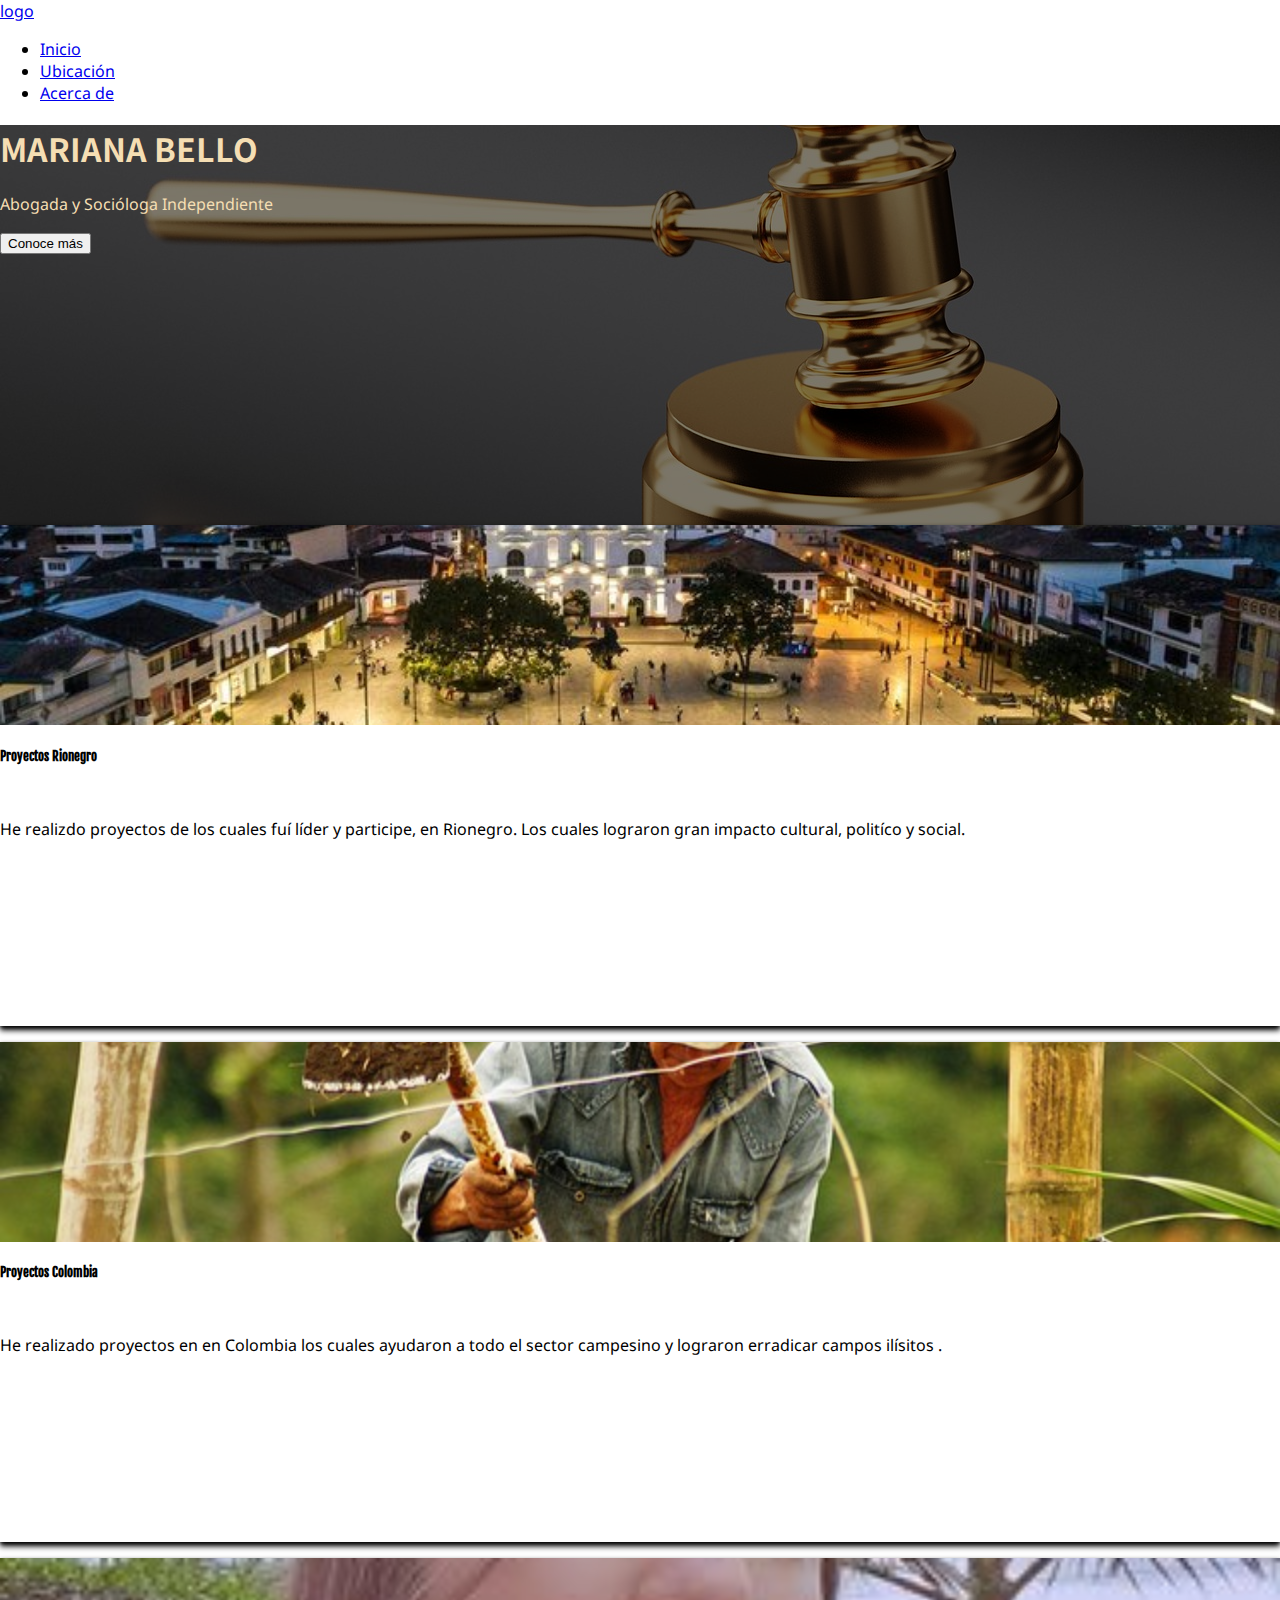
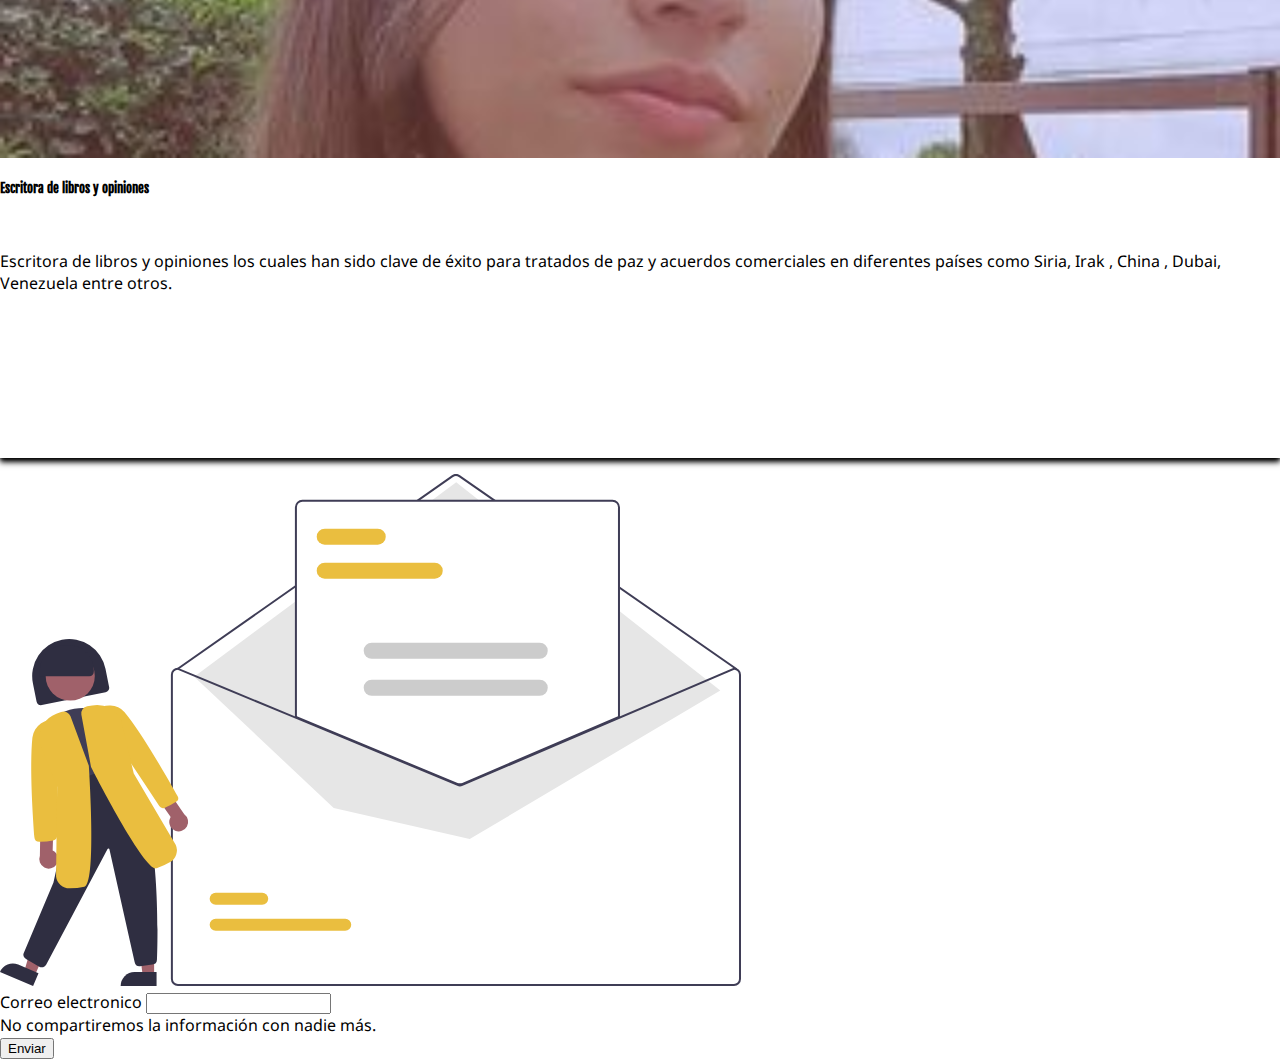
==== index.html @ 0df64bfd "Organizando errores de dimensión" ====
<!DOCTYPE html>
<html lang="en">
<head>
    <meta charset="UTF-8">
    <meta http-equiv="X-UA-Compatible" content="IE=edge">
    <meta name="viewport" content="width=device-width, initial-scale=1.0">
    <title>Mariana Bello</title>
    <link href="https://cdn.jsdelivr.net/npm/bootstrap@5.1.0/dist/css/bootstrap.min.css" rel="stylesheet" integrity="sha384-KyZXEAg3QhqLMpG8r+8fhAXLRk2vvoC2f3B09zVXn8CA5QIVfZOJ3BCsw2P0p/We" crossorigin="anonymous">
    <link rel='stylesheet' href="style.css">
    <link href="https://fonts.googleapis.com/css2?family=PT+Serif:ital@1&display=swap" rel="stylesheet"
    <link href="https://fonts.googleapis.com/css2?family=Noto+Sans&display=swap" rel="stylesheet">
    <link href="https://fonts.googleapis.com/css2?family=Fjalla+One&family=Noto+Sans&display=swap" rel="stylesheet">
    <link href="https://fonts.googleapis.com/css2?family=Noto+Sans+JP&display=swap" rel="stylesheet">
</head>
<body>
<header>
    <nav class="navbar navbar-expand-lg navbar-light bg-light">
        <div class="container-fluid">
          <a class="navbar-brand" href="#">logo</a>
            <ul class="nav ">
              <li class="nav-item">
                <a class="nav-link active" aria-current="page" href="#">Inicio</a>
              </li>
              <li class="nav-item">
                <a class="nav-link" href="#">Ubicación</a>
              </li>
              <li class="nav-item">
                <a class="nav-link" href="#">Acerca de</a>
              </li>
            </ul>
          </div>
    </nav>
    <div class='cover d-flex justify-content-center d-flex align-items-center flex-column '>
        <h1>
            MARIANA BELLO 
        </h1>
        <p>
            Abogada y Socióloga Independiente
        </p>
        <button class = "btn btn-primary" >
            Conoce más
        </button>
    </div>
</header>
<section>
    <div class = "container mt-5 mb-5">
    <div class = "row justify-content-center">

        <div class = "col  -12 col-sm-6 col-md-4 col-lg-3 mt-2">
            <div class="card">
                <div tittle = "Parque principal de Rionegro"class = 'cover cover-small' style="background-image: url(rsz_rionegro.jpg)" ></div>
                <div class="card-body">
                  <h5 class="card-title">Proyectos Rionegro </h5>
                  <p class="card-text">He realizdo  proyectos de los cuales fuí líder y participe, en Rionegro. Los cuales lograron gran impacto cultural, politíco y social.</p>

                </div>
              </div>
        </div>

    
        <div class = "col  -12 col-sm-6 col-md-4 col-lg-3 mt-2">
            <div class="card" >
                <div  tittle = "Campesino comolbiano "  class = 'cover cover-small' style="background-image: url(campesino.jpg)" ></div>

                <div class="card-body">
                  <h5 class="card-title">Proyectos Colombia </h5>
                  <p class="card-text">He realizado proyectos en  en Colombia los cuales ayudaron a todo el sector campesino y lograron erradicar campos ilísitos .</p>

                </div>
              </div>
        </div>

        <div class="col  -12 col-sm-6 col-md-4 col-lg-3 mt-2">
            <div class="card" >
                <div tittle = "Foto de mariana"class = 'cover cover-small' style="background-image: url(mariana.jpg)" ></div>

                <div class="card-body">
                  <h5 class="card-title">Escritora de libros y opiniones</h5> </h5>
                  <p class="card-text">Escritora de  libros y opiniones los cuales han sido clave de éxito para tratados de paz y acuerdos comerciales en  diferentes países como Siria, Irak , China , Dubai, Venezuela entre otros.</p>

                </div>
              </div>
        </div>
        </div>
    </div>
</section>
<section>
  <div class = "container mt-5 mb-5">
    <div class="row ">
      <img src="email.vector.svg" alt="Una ilustración de una carta de un correo electronico" />

  </div>

  
      <form action="">
        <form>
          <div class="d-flex-fill mr-2">
            <div class="mb-3">
              <label for="exampleInputEmail1" class="form-label">Correo electronico</label>
              <input type="email" class="form-control" id="exampleInputEmail1" aria-describedby="emailHelp">
              <div id="emailHelp" class="form-text">No compartiremos la información con nadie más.</div>
            </div>
            <button type="submit" class="btn btn-primary">
              Enviar
            </button>





          </div>
      </form>
  </div>
</section>
</body>
</html>
---- style.css ----
body {
    margin: 0;
    font-family: 'Noto Sans', sans-serif;
}
h1,h2,h3,h4,h5,h6 {
    font-family: 'Noto Sans JP', sans-serif;
}

.cover {
    height: 400px;
    background-image: url(martillo.jpg);
    background-size: cover;
    background-position: center;
    background-color: rgb(0,0,0,0.5);
    background-blend-mode: darken;
    color: wheat;
}
.cover-small {
    height: 200px;
    background-blend-mode: normal;

}

.card {
    border: 0 important;
    box-shadow: 0 4px 6px rgba(0,0,0,1), 0 2px 4px -1px rgba(0,0,0,0.86);
}
.card-title {
    min-height: 3rem;
    font-family: 'Fjalla One', sans-serif;
    
}
.card-text{
    min-height: 13rem;
}
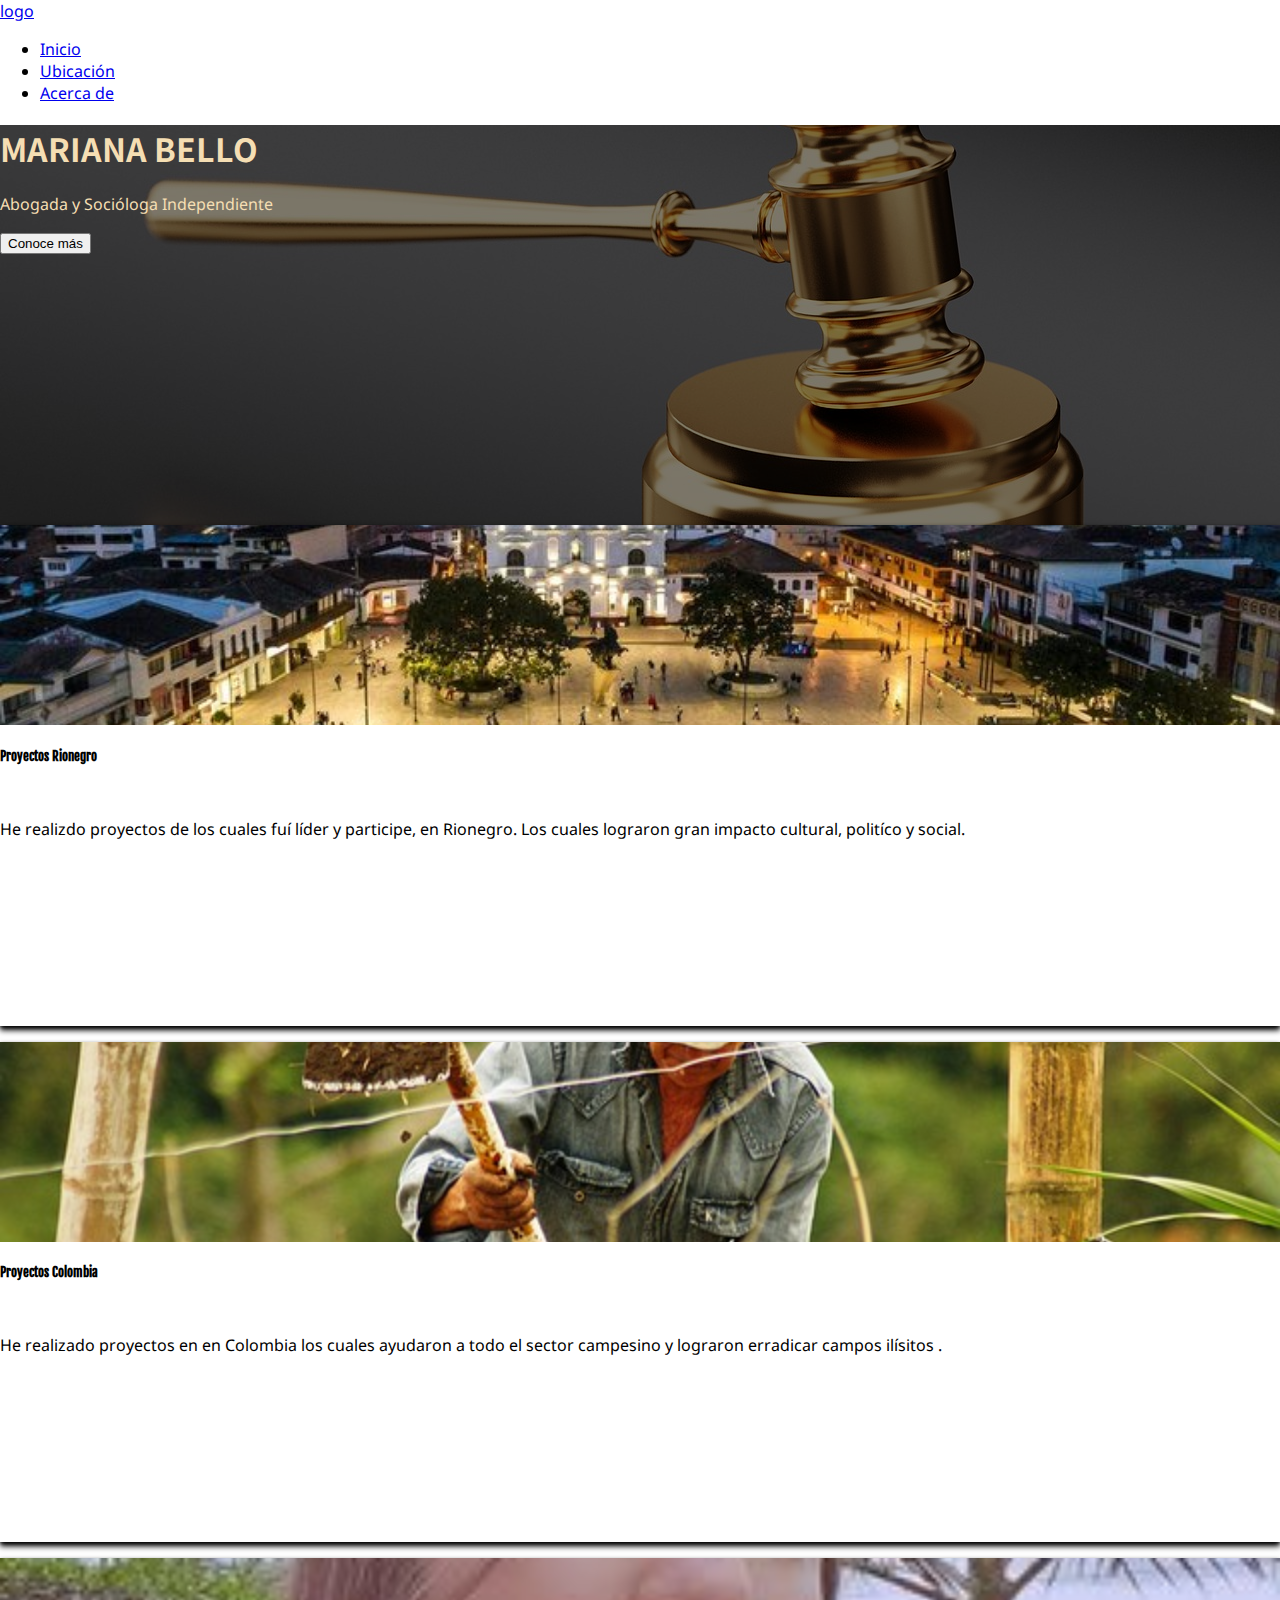
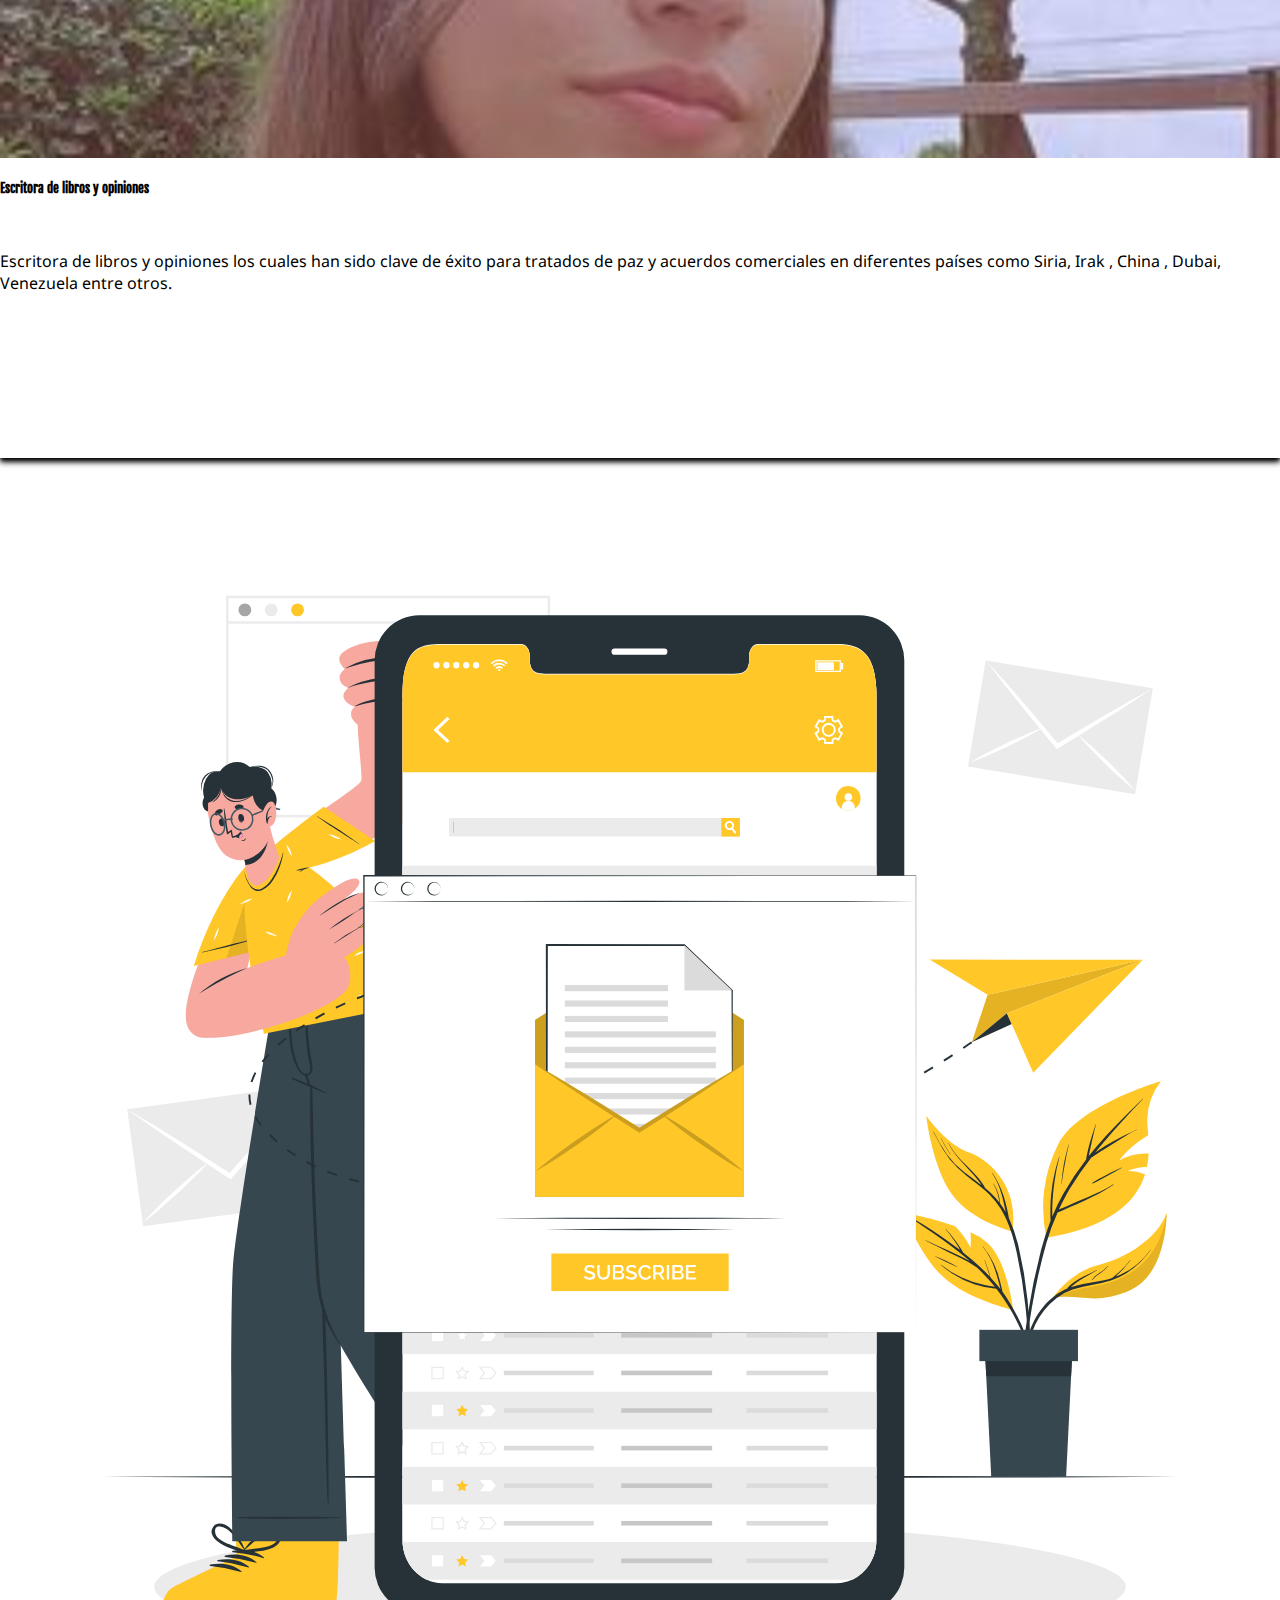
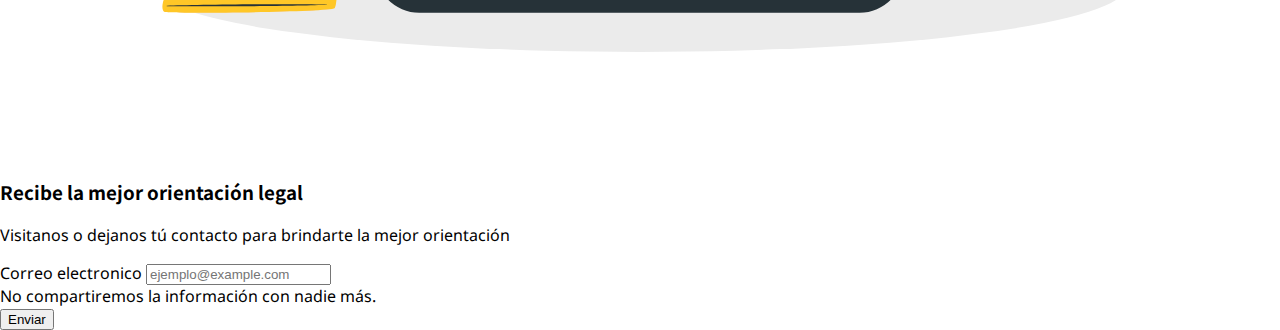
==== commit bd240d52: "Imagen y texto formulario" ====
--- a/index.html
+++ b/index.html
@@ -86,18 +86,24 @@
 </section>
 <section>
   <div class = "container mt-5 mb-5">
-    <div class="row ">
-      <img src="email.vector.svg" alt="Una ilustración de una carta de un correo electronico" />
-
+    <div class="row">
+      <div class='col-12 col-sm-6 col-lg-5 ' >
+        <img src="Newsletter-cuate.svg" alt="vector de email ">
+        
+      </div>
+  
+  <div class='col-12 col-sm-6 d-flex justify-content-center d-flex align-items-center flex-column'>
+    <h3>Recibe la mejor orientación legal</h3>
+    <p>Visitanos o dejanos tú contacto para brindarte la mejor orientación
+    </p>
   </div>
-
-  
+  </div>
       <form action="">
         <form>
-          <div class="d-flex-fill mr-2">
+          <div class="d-flex-fill mr-2 ">
             <div class="mb-3">
               <label for="exampleInputEmail1" class="form-label">Correo electronico</label>
-              <input type="email" class="form-control" id="exampleInputEmail1" aria-describedby="emailHelp">
+              <input type="email" class="form-control" id="exampleInputEmail1" placeholder="ejemplo@example.com">
               <div id="emailHelp" class="form-text">No compartiremos la información con nadie más.</div>
             </div>
             <button type="submit" class="btn btn-primary">
--- a/style.css
+++ b/style.css
@@ -34,4 +34,4 @@
 .card-text{
     min-height: 13rem;
 }
-
+/*  */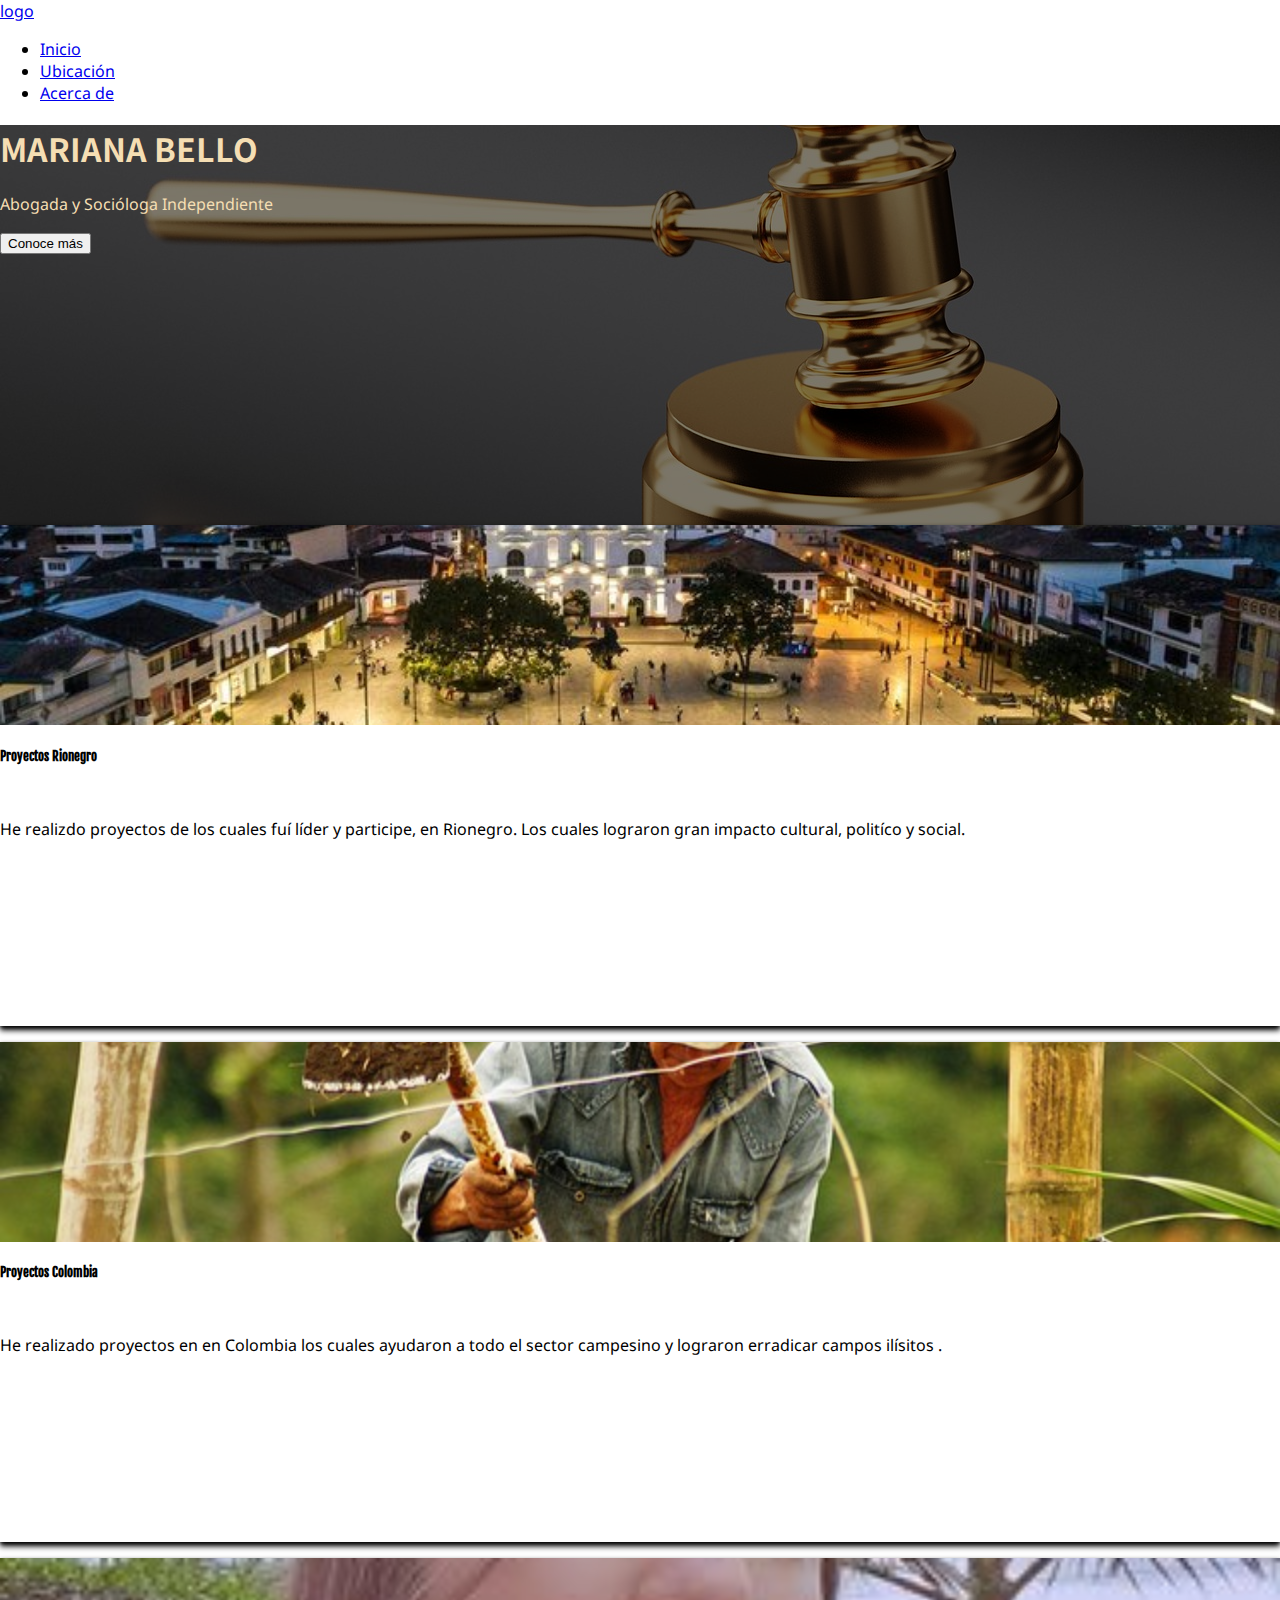
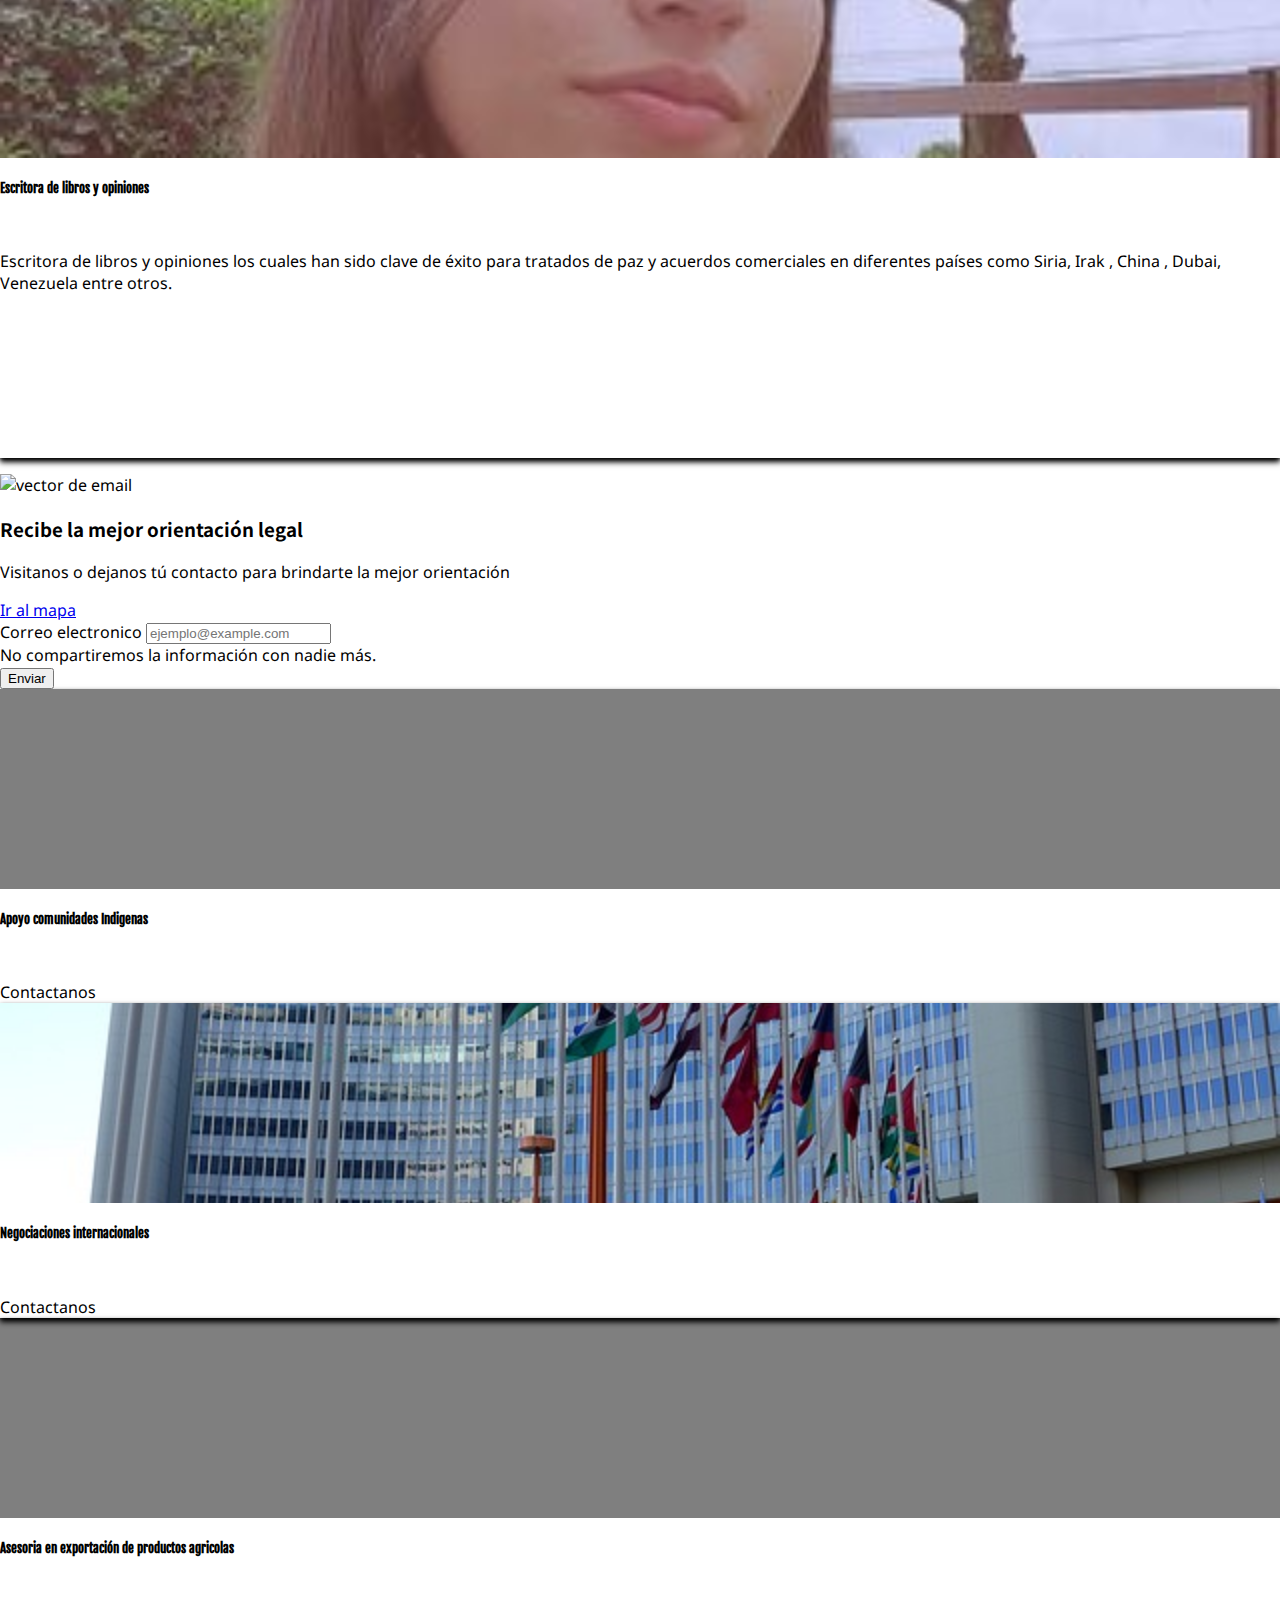
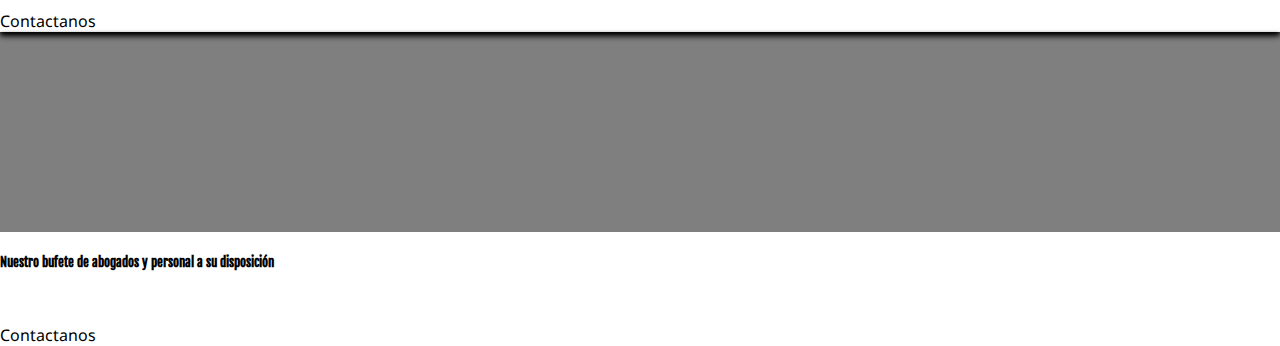
==== commit cdfd8c46: "Añadienod badges" ====
--- a/index.html
+++ b/index.html
@@ -88,7 +88,7 @@
   <div class = "container mt-5 mb-5">
     <div class="row">
       <div class='col-12 col-sm-6 col-lg-5 ' >
-        <img src="Newsletter-cuate.svg" alt="vector de email ">
+        <img src="NEWS.svg" alt="vector de email ">
         
       </div>
   
@@ -96,6 +96,7 @@
     <h3>Recibe la mejor orientación legal</h3>
     <p>Visitanos o dejanos tú contacto para brindarte la mejor orientación
     </p>
+    <a href="#" class="btn btn-primary">Ir al mapa</a>
   </div>
   </div>
       <form action="">
@@ -118,5 +119,58 @@
       </form>
   </div>
 </section>
+<section>
+  <div class = "container mt-5 mb-5">
+    <div>
+      <div>
+        <div class="card" >
+          <div  tittle = "Indigena Colombiano"  class = 'cover cover-small' style="background-image: url(native-2426448_640.jpg)" ></div>
+
+          <div class="card-body">
+            <h5 class="card-title">Apoyo comunidades Indigenas </h5>
+            <span class="badge bg-primary">Contactanos</span>
+
+          </div>
+        </div>
+        <div class="card" >
+          <div  tittle = "onu "  class = 'cover cover-small' style="background-image: url(onu.jpg)" ></div>
+
+          <div class="card-body">
+            <h5 class="card-title">Negociaciones internacionales </h5>
+            <span class="badge bg-primary">Contactanos</span>
+
+
+          </div>
+        </div>
+        <div class="card" >
+          <div  tittle = "Campesino comolbiano "  class = 'cover cover-small' style="background-image: url(man-452904_640.jpg)" ></div>
+
+          <div class="card-body">
+            <h5 class="card-title">Asesoria en exportación de productos agricolas </h5>
+            <span class="badge bg-primary">Contactanos</span>
+
+
+          </div>
+        </div>
+        <div class="card" >
+          <div  tittle = "bufete de abogados"  class = 'cover cover-small' style="background-image: url(right-4703926_640.jpg)" ></div>
+
+          <div class="card-body">
+            <h5 class="card-title"> Nuestro bufete de abogados y personal a su disposición </h5>
+            <span class="badge bg-primary">Contactanos</span>
+
+
+          </div>
+        </div>
+
+
+
+
+      </div>
+    </div>
+
+
+  </div>
+</section>
 </body>
 </html>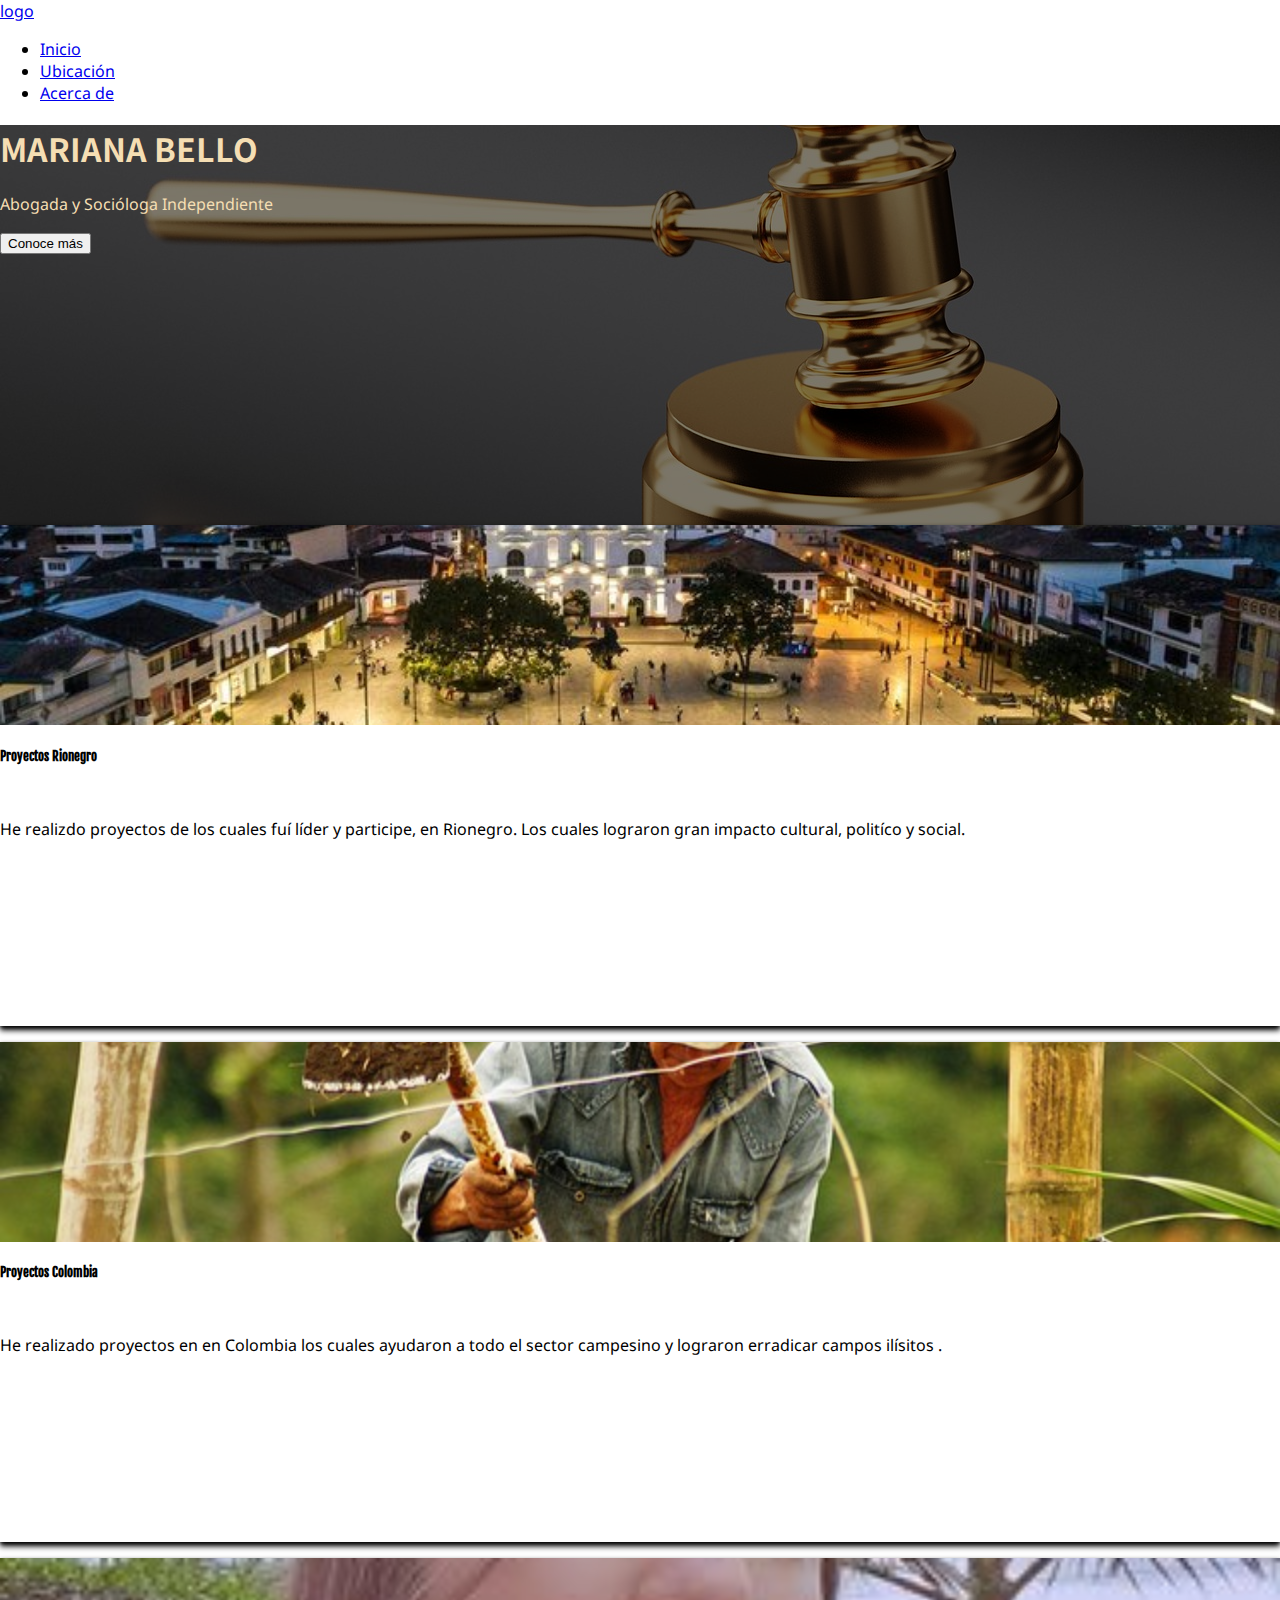
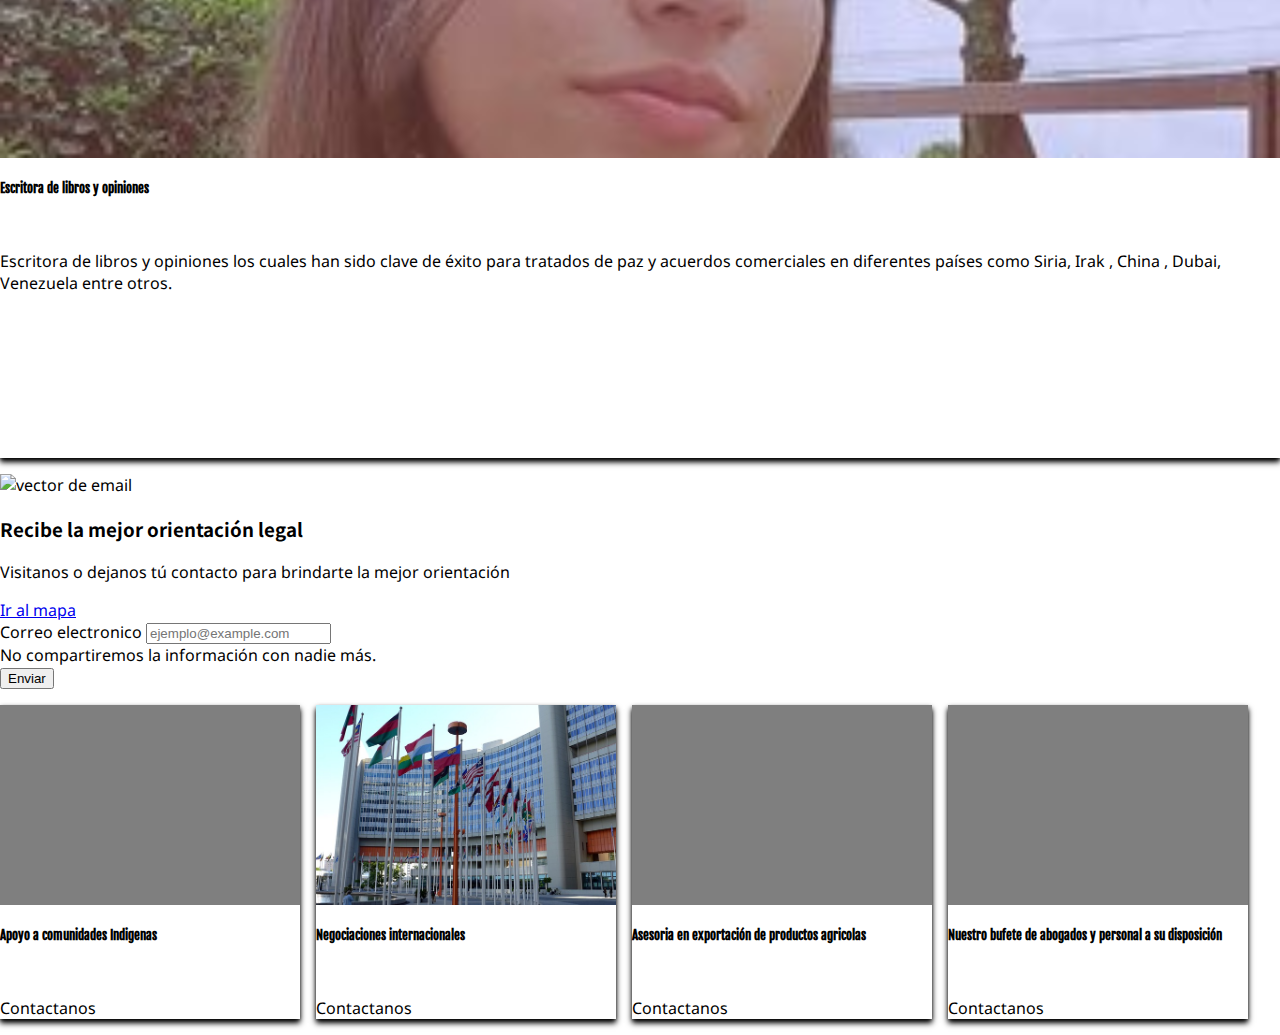
==== commit 6862fa3a: "scroll de imagenes" ====
--- a/index.html
+++ b/index.html
@@ -120,56 +120,51 @@
   </div>
 </section>
 <section>
+
   <div class = "container mt-5 mb-5">
-    <div>
-      <div>
-        <div class="card" >
-          <div  tittle = "Indigena Colombiano"  class = 'cover cover-small' style="background-image: url(native-2426448_640.jpg)" ></div>
+    <div class = 'product-stripe'>
+          <div class  ='stripe-container'>
+                      <div class="card" >
+                        <div  tittle = "Indigena Colombiano"  class = 'cover cover-small' style="background-image: url(native-2426448_640.jpg)" ></div>
 
-          <div class="card-body">
-            <h5 class="card-title">Apoyo comunidades Indigenas </h5>
-            <span class="badge bg-primary">Contactanos</span>
+                        <div class="card-body">
+                          <h5 class="card-title">Apoyo a comunidades Indigenas </h5>
+                          <span class="badge bg-primary">Contactanos</span>
 
-          </div>
-        </div>
-        <div class="card" >
-          <div  tittle = "onu "  class = 'cover cover-small' style="background-image: url(onu.jpg)" ></div>
+                        </div>
+                      </div>
+                      <div class="card" >
+                        <div  tittle = "onu "  class = 'cover cover-small' style="background-image: url(onu.jpg)" ></div>
 
-          <div class="card-body">
-            <h5 class="card-title">Negociaciones internacionales </h5>
-            <span class="badge bg-primary">Contactanos</span>
+                        <div class="card-body">
+                          <h5 class="card-title">Negociaciones internacionales </h5>
+                          <span class="badge bg-primary">Contactanos</span>
 
 
-          </div>
-        </div>
-        <div class="card" >
-          <div  tittle = "Campesino comolbiano "  class = 'cover cover-small' style="background-image: url(man-452904_640.jpg)" ></div>
+                        </div>
+                      </div>
+                      <div class="card" >
+                        <div  tittle = "Campesino comolbiano "  class = 'cover cover-small' style="background-image: url(man-452904_640.jpg)" ></div>
 
-          <div class="card-body">
-            <h5 class="card-title">Asesoria en exportación de productos agricolas </h5>
-            <span class="badge bg-primary">Contactanos</span>
+                        <div class="card-body">
+                          <h5 class="card-title">Asesoria en exportación de productos agricolas </h5>
+                          <span class="badge bg-primary">Contactanos</span>
 
 
-          </div>
-        </div>
-        <div class="card" >
-          <div  tittle = "bufete de abogados"  class = 'cover cover-small' style="background-image: url(right-4703926_640.jpg)" ></div>
+                        </div>
+                      </div>
+                      <div class="card" >
+                        <div  tittle = "bufete de abogados"  class = 'cover cover-small' style="background-image: url(right-4703926_640.jpg)" ></div>
 
-          <div class="card-body">
-            <h5 class="card-title"> Nuestro bufete de abogados y personal a su disposición </h5>
-            <span class="badge bg-primary">Contactanos</span>
+                        <div class="card-body">
+                          <h5 class="card-title"> Nuestro bufete de abogados y personal a su disposición </h5>
+                          <span class="badge bg-primary">Contactanos</span>
 
 
+                        </div>
+                      </div>
           </div>
-        </div>
-
-
-
-
-      </div>
     </div>
-
-
   </div>
 </section>
 </body>
--- a/style.css
+++ b/style.css
@@ -33,5 +33,21 @@
 }
 .card-text{
     min-height: 13rem;
+
 }
-/*  */+.product-stripe {
+    overflow-x: scroll;
+    padding-top: 1rem;
+    padding-bottom: 1rem;
+
+}
+
+.stripe-container {
+    display: flex;
+}
+.stripe-container .card {
+    width: 300px;
+    flex-shrink: 0;
+    margin-right: 1rem;
+
+}
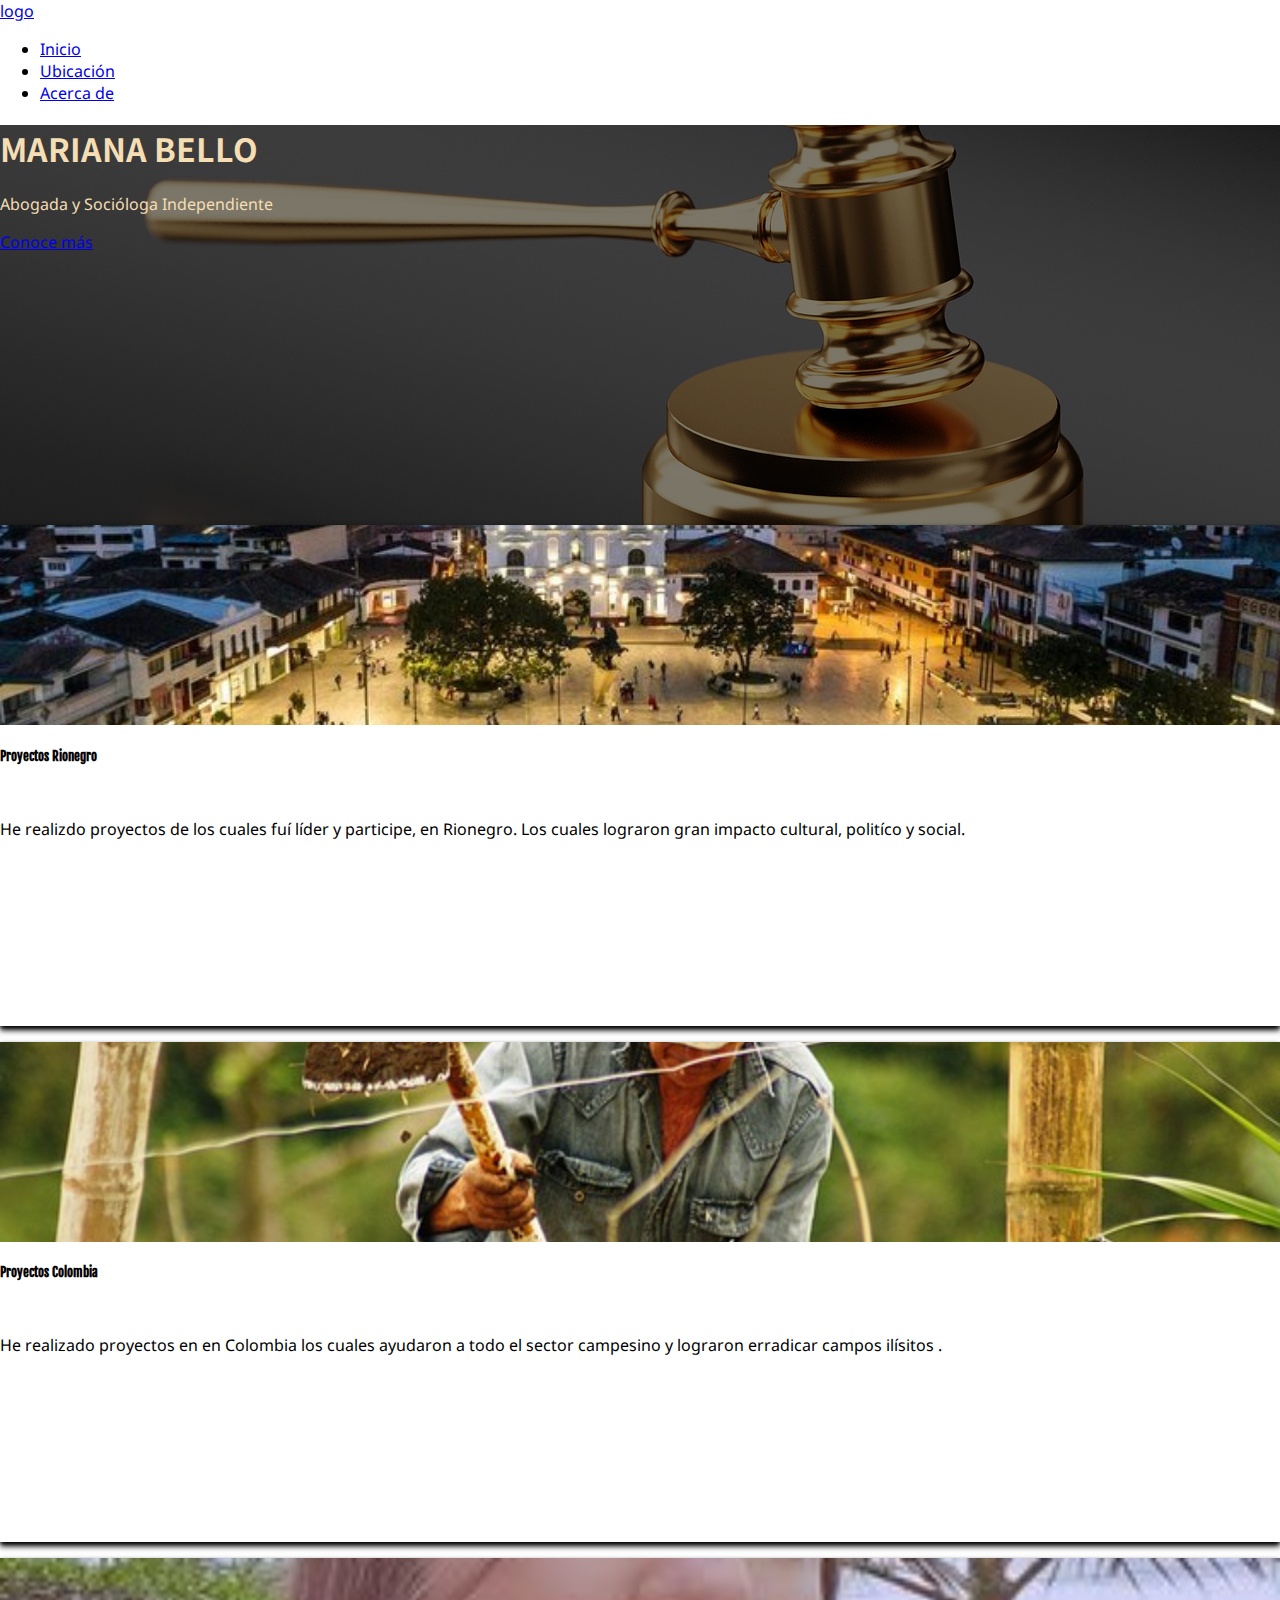
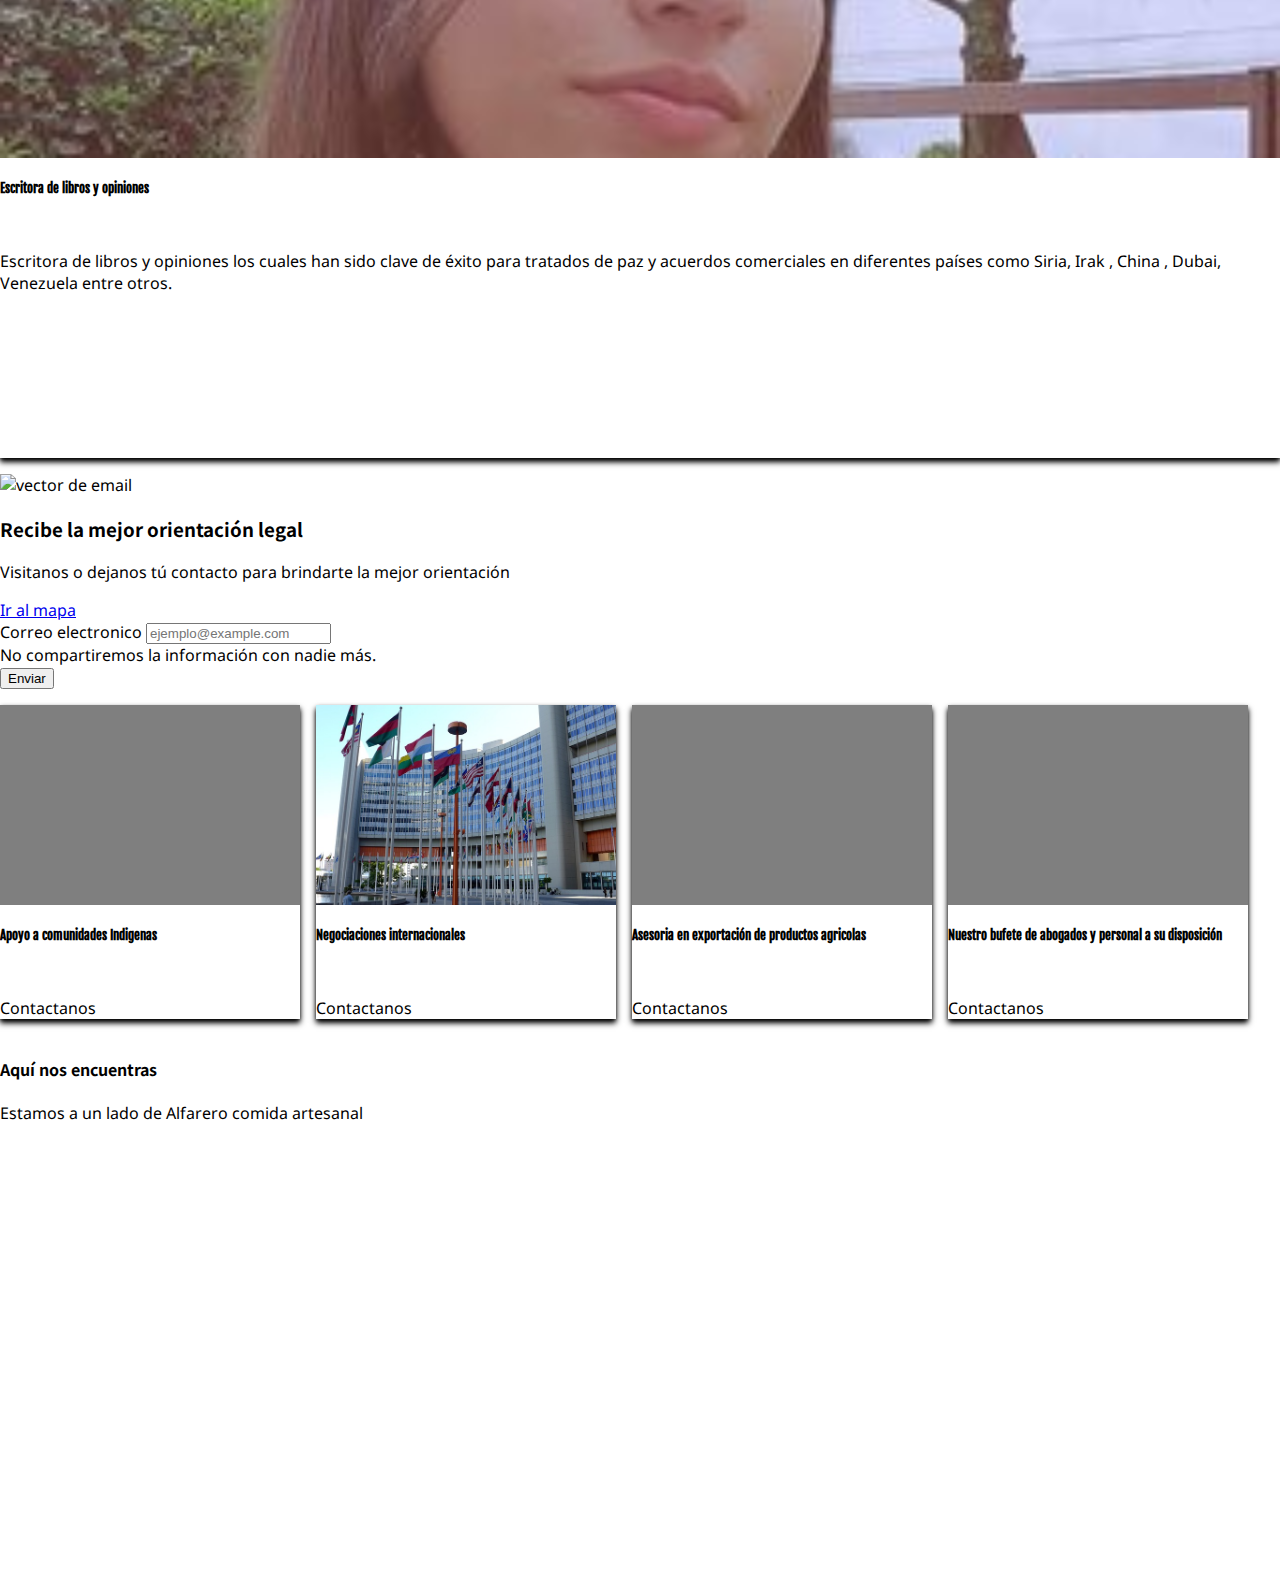
==== commit 67b62fb2: "links" ====
--- a/index.html
+++ b/index.html
@@ -37,9 +37,7 @@
         <p>
             Abogada y Socióloga Independiente
         </p>
-        <button class = "btn btn-primary" >
-            Conoce más
-        </button>
+        <a href="https://www.instagram.com/maribr_07/" class="btn btn-primary">Conoce más</a>
     </div>
 </header>
 <section>
@@ -96,7 +94,7 @@
     <h3>Recibe la mejor orientación legal</h3>
     <p>Visitanos o dejanos tú contacto para brindarte la mejor orientación
     </p>
-    <a href="#" class="btn btn-primary">Ir al mapa</a>
+    <a href="https://goo.gl/maps/NdYYrHeFLAS6KrST7" class="btn btn-primary">Ir al mapa</a>
   </div>
   </div>
       <form action="">
@@ -167,5 +165,12 @@
     </div>
   </div>
 </section>
+<section>
+  <div class = 'container mt-5 mb-5 text-center '>
+    <h4>Aquí nos encuentras </h4>
+    <p>Estamos a un lado de Alfarero comida artesanal</p>
+      <div class="responsive-iframe">   
+        <iframe src="https://www.google.com/maps/embed?pb=!1m14!1m8!1m3!1d1983.4259948421889!2d-75.3906618!3d6.1505708!3m2!1i1024!2i768!4f13.1!3m3!1m2!1s0x8e469f5a09f020b7%3A0xf6b6cc13e6ee8698!2sAlfarero%20comida%20artesanal!5e0!3m2!1ses!2sco!4v1628432442955!5m2!1ses!2sco" width="600" height="450" style="border:0;" allowfullscreen="" loading="lazy"></iframe>  </div>
+</section>
 </body>
 </html>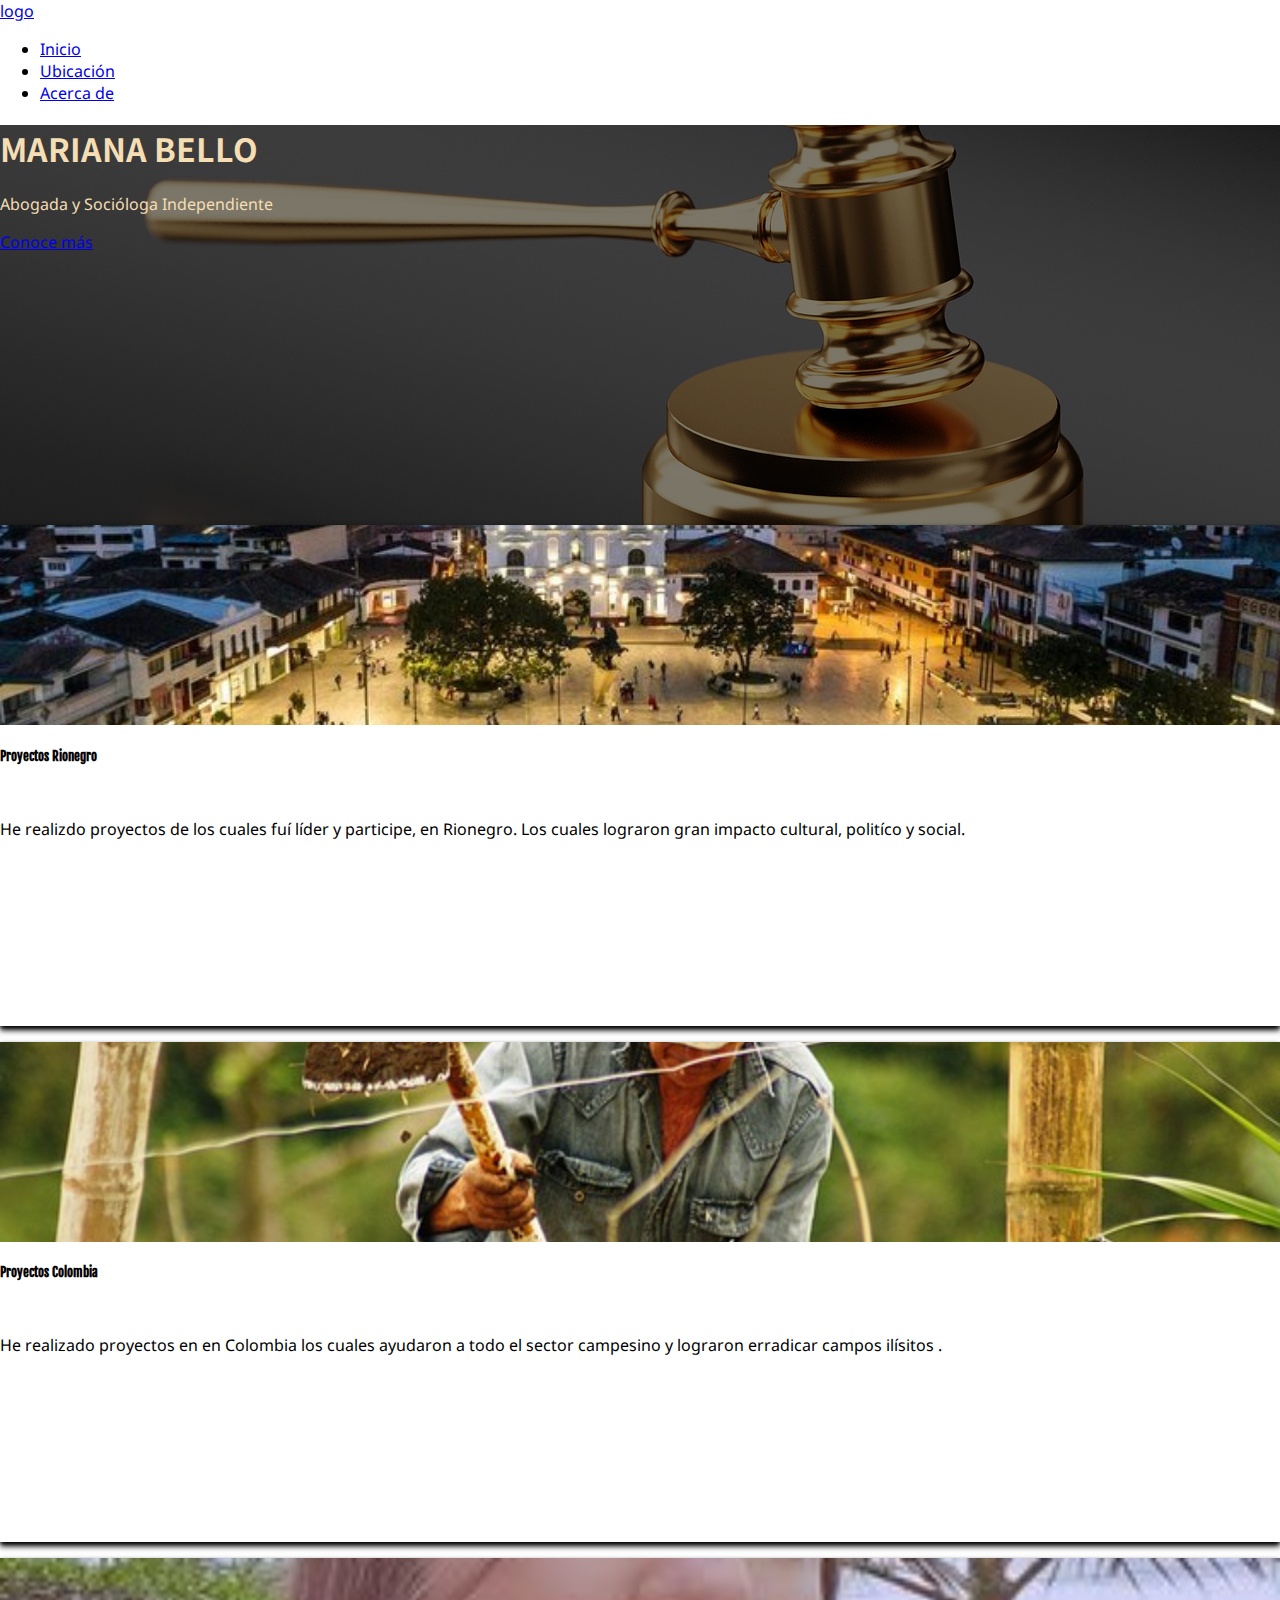
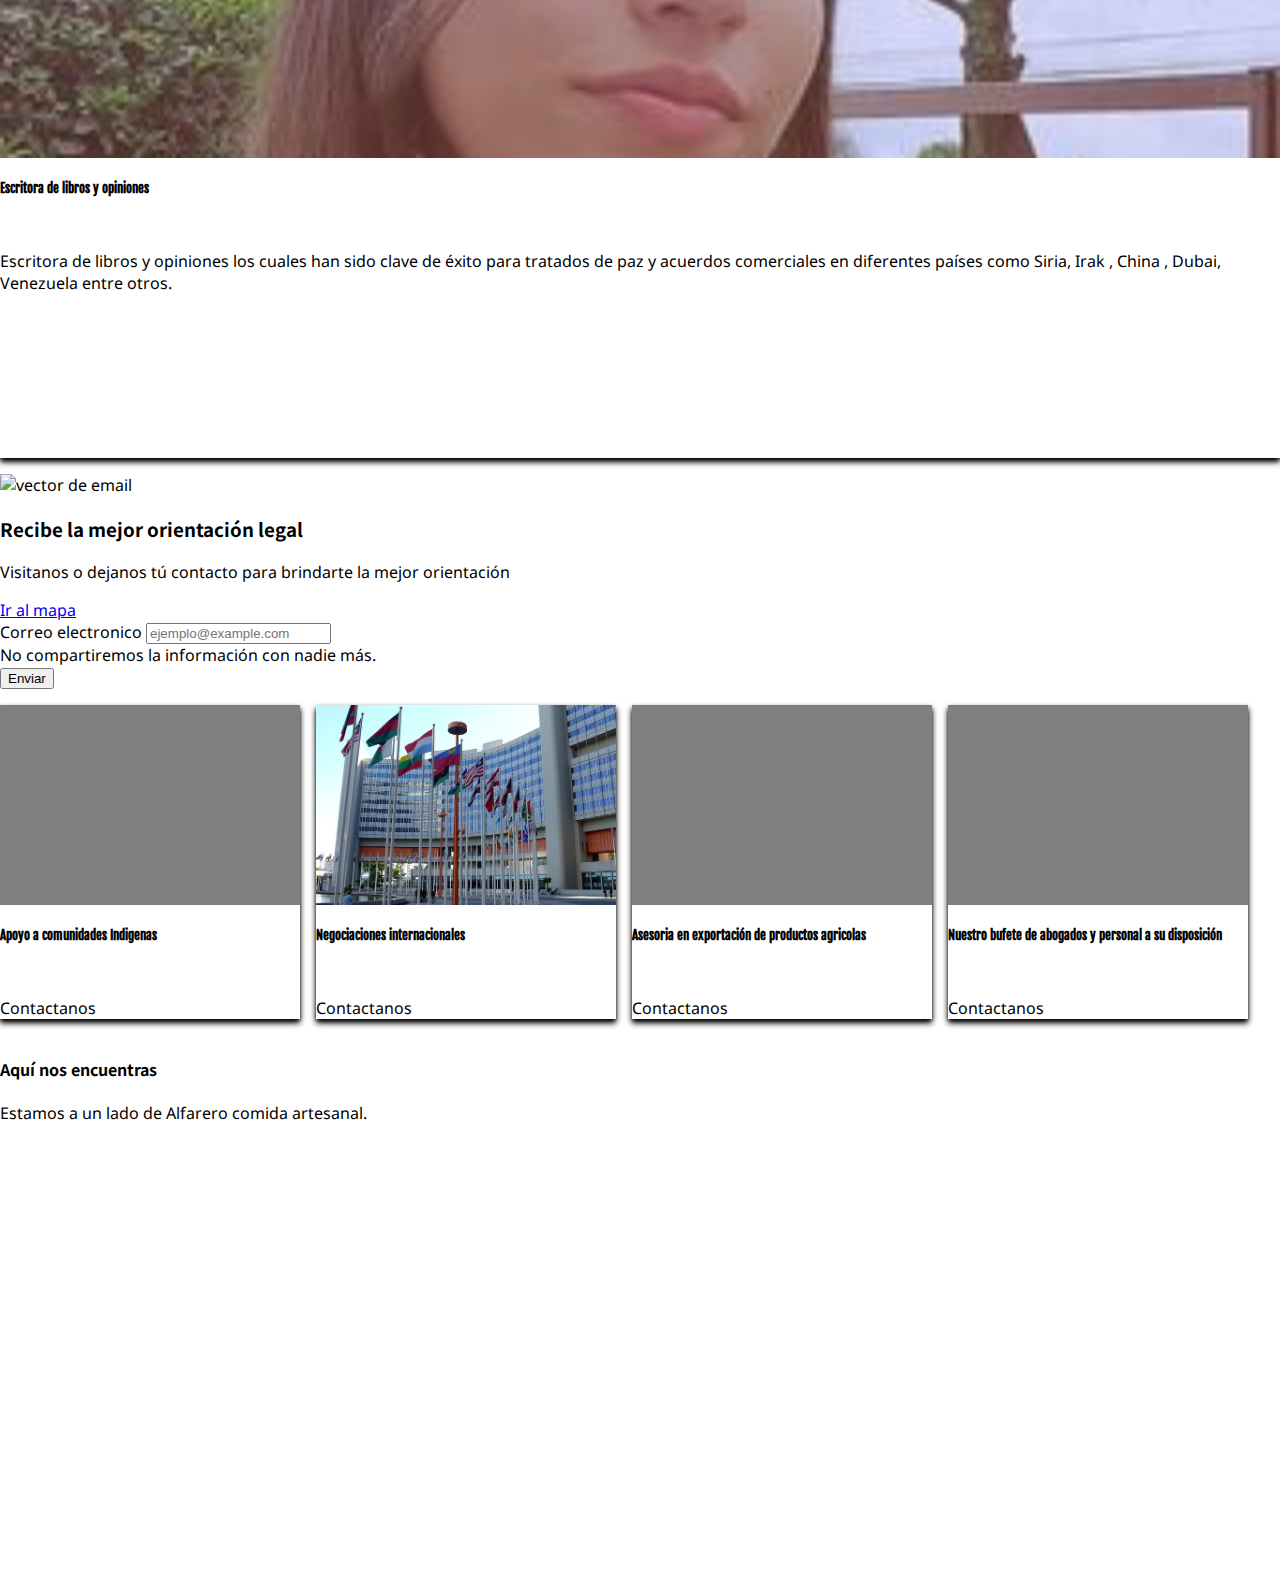
==== commit a73859c1: "links" ====
--- a/index.html
+++ b/index.html
@@ -19,13 +19,13 @@
           <a class="navbar-brand" href="#">logo</a>
             <ul class="nav ">
               <li class="nav-item">
-                <a class="nav-link active" aria-current="page" href="#">Inicio</a>
+                <a class="nav-link" href="index.html">Inicio</a>
               </li>
               <li class="nav-item">
-                <a class="nav-link" href="#">Ubicación</a>
+                <a class="nav-link" href="#mapa">Ubicación</a>
               </li>
               <li class="nav-item">
-                <a class="nav-link" href="#">Acerca de</a>
+                <a class="nav-link" href="acercade.html">Acerca de</a>
               </li>
             </ul>
           </div>
@@ -166,9 +166,12 @@
   </div>
 </section>
 <section>
-  <div class = 'container mt-5 mb-5 text-center '>
-    <h4>Aquí nos encuentras </h4>
-    <p>Estamos a un lado de Alfarero comida artesanal</p>
+  <div class = 'container mt-5 mb-5 text-center  ' id="mapa">
+    <div class="alert alert-primary" role="alert">
+      <h4 class="display-6">Aquí nos encuentras </h4>
+      <p>Estamos a un lado de Alfarero comida artesanal.</p>
+    </div>
+
       <div class="responsive-iframe">   
         <iframe src="https://www.google.com/maps/embed?pb=!1m14!1m8!1m3!1d1983.4259948421889!2d-75.3906618!3d6.1505708!3m2!1i1024!2i768!4f13.1!3m3!1m2!1s0x8e469f5a09f020b7%3A0xf6b6cc13e6ee8698!2sAlfarero%20comida%20artesanal!5e0!3m2!1ses!2sco!4v1628432442955!5m2!1ses!2sco" width="600" height="450" style="border:0;" allowfullscreen="" loading="lazy"></iframe>  </div>
 </section>
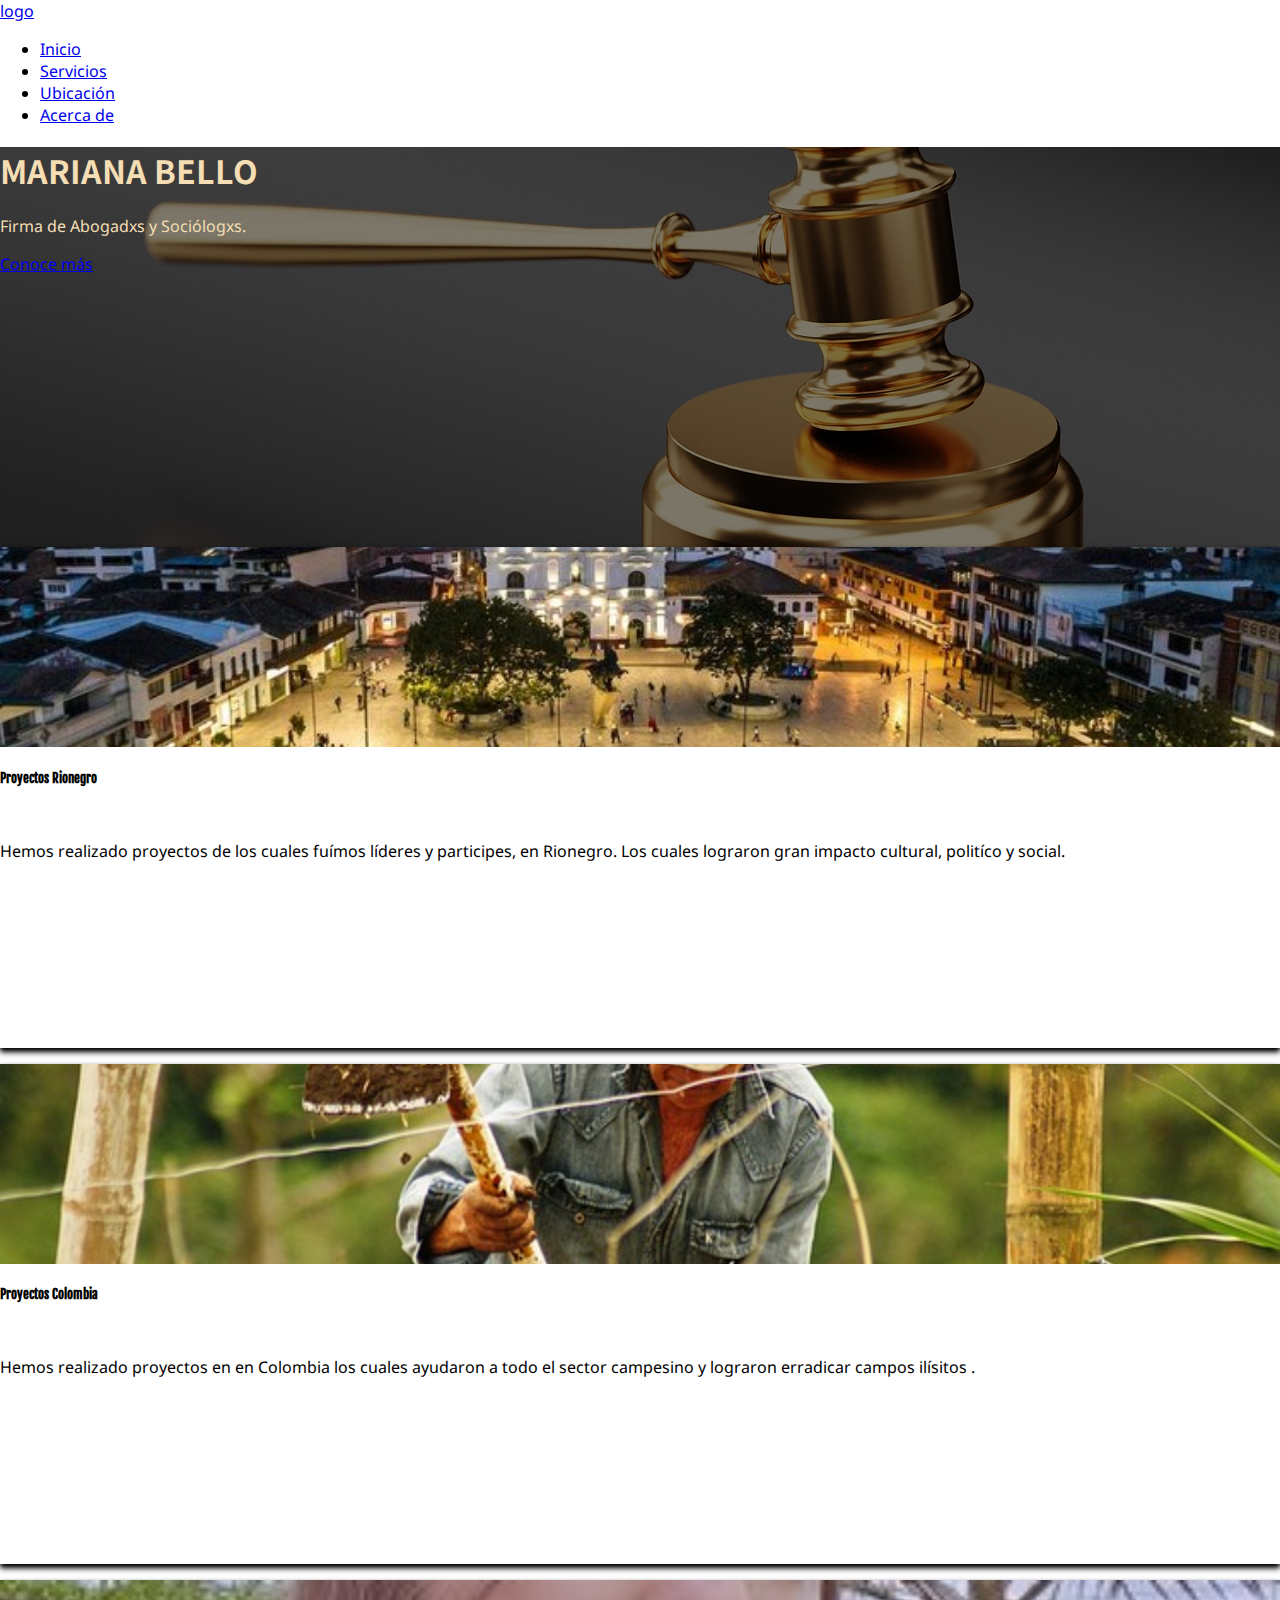
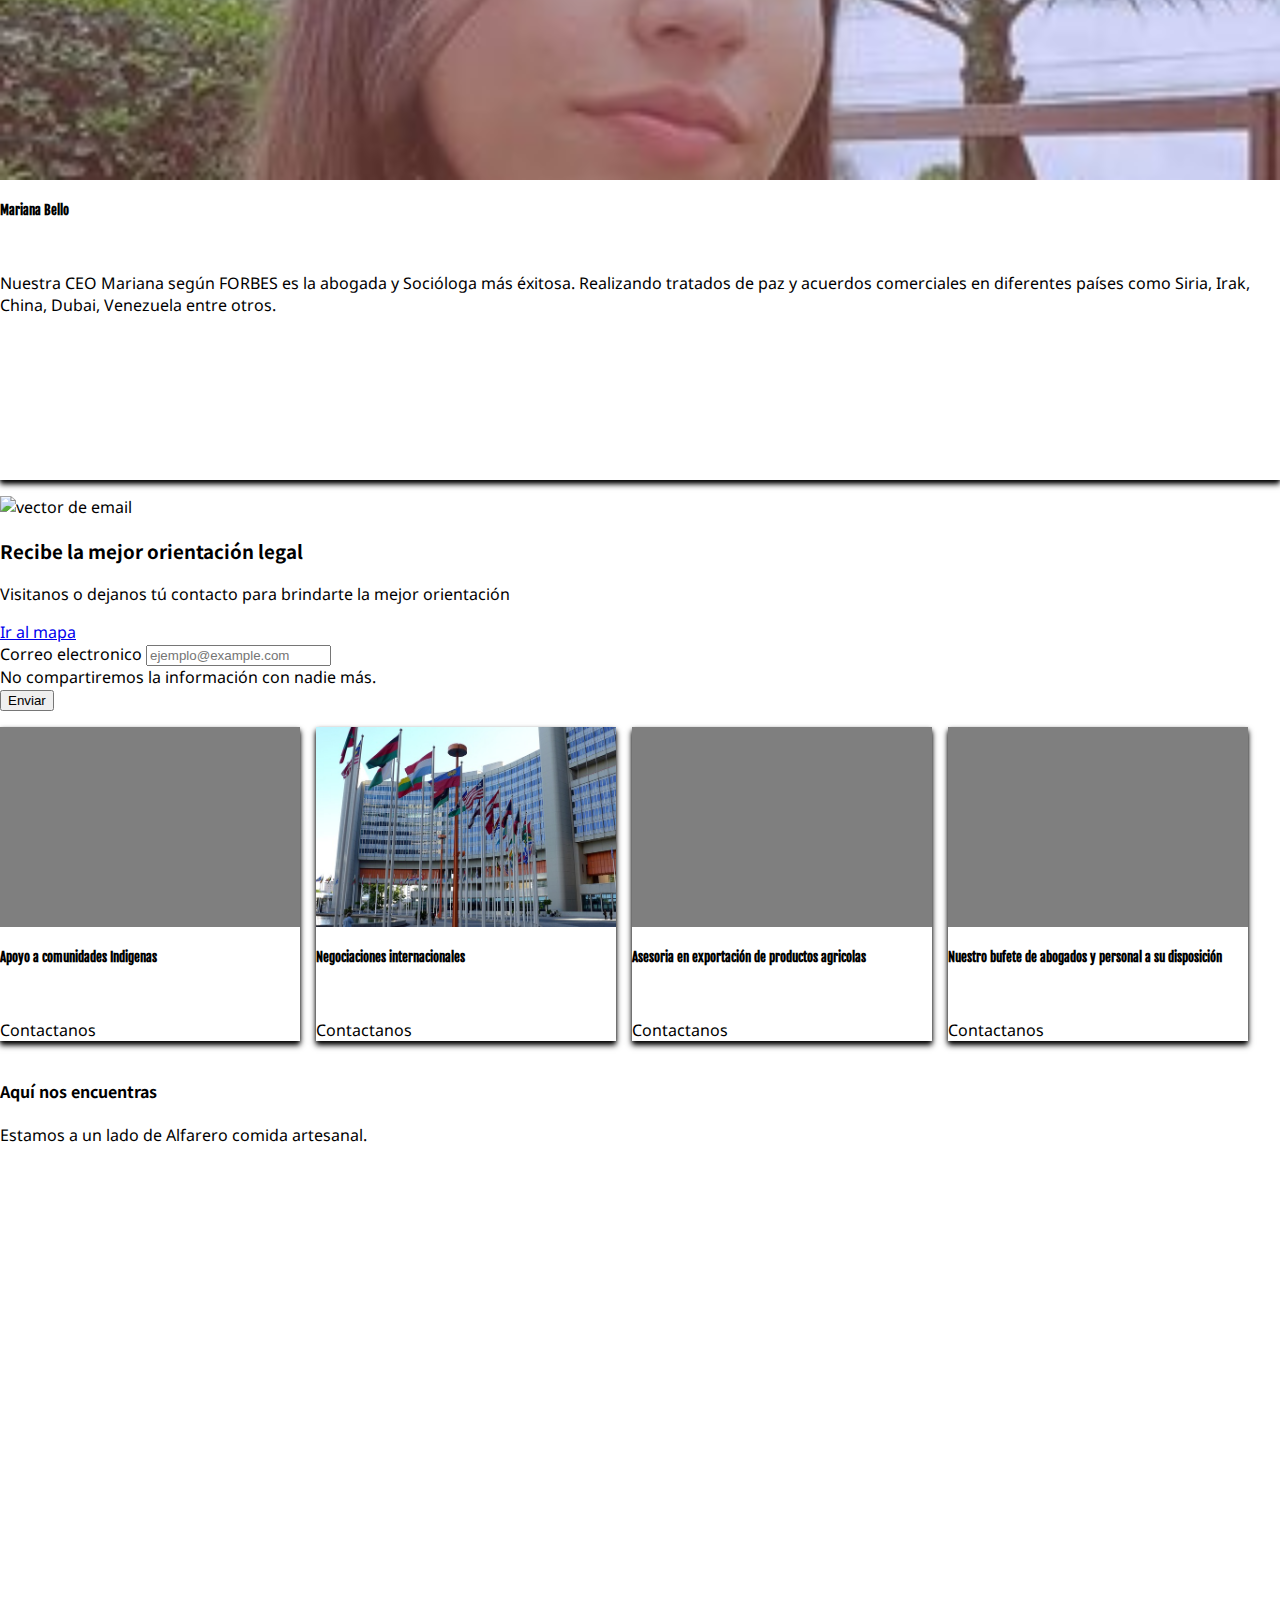
==== commit a32f3348: "copywriting" ====
--- a/index.html
+++ b/index.html
@@ -16,10 +16,13 @@
 <header>
     <nav class="navbar navbar-expand-lg navbar-light bg-light">
         <div class="container-fluid">
-          <a class="navbar-brand" href="#">logo</a>
+          <a class="navbar-brand" href="index.html">logo</a>
             <ul class="nav ">
               <li class="nav-item">
                 <a class="nav-link" href="index.html">Inicio</a>
+              </li>
+              <li class="nav-item">
+                <a class="nav-link" href="#Servicios">Servicios</a>
               </li>
               <li class="nav-item">
                 <a class="nav-link" href="#mapa">Ubicación</a>
@@ -35,7 +38,7 @@
             MARIANA BELLO 
         </h1>
         <p>
-            Abogada y Socióloga Independiente
+            Firma de Abogadxs  y Sociólogxs.
         </p>
         <a href="https://www.instagram.com/maribr_07/" class="btn btn-primary">Conoce más</a>
     </div>
@@ -49,7 +52,7 @@
                 <div tittle = "Parque principal de Rionegro"class = 'cover cover-small' style="background-image: url(rsz_rionegro.jpg)" ></div>
                 <div class="card-body">
                   <h5 class="card-title">Proyectos Rionegro </h5>
-                  <p class="card-text">He realizdo  proyectos de los cuales fuí líder y participe, en Rionegro. Los cuales lograron gran impacto cultural, politíco y social.</p>
+                  <p class="card-text">Hemos realizado  proyectos de los cuales fuímos líderes y participes, en Rionegro. Los cuales lograron gran impacto cultural, politíco y social.</p>
 
                 </div>
               </div>
@@ -62,7 +65,7 @@
 
                 <div class="card-body">
                   <h5 class="card-title">Proyectos Colombia </h5>
-                  <p class="card-text">He realizado proyectos en  en Colombia los cuales ayudaron a todo el sector campesino y lograron erradicar campos ilísitos .</p>
+                  <p class="card-text">Hemos realizado proyectos en  en Colombia los cuales ayudaron a todo el sector campesino y lograron erradicar campos ilísitos .</p>
 
                 </div>
               </div>
@@ -73,8 +76,8 @@
                 <div tittle = "Foto de mariana"class = 'cover cover-small' style="background-image: url(mariana.jpg)" ></div>
 
                 <div class="card-body">
-                  <h5 class="card-title">Escritora de libros y opiniones</h5> </h5>
-                  <p class="card-text">Escritora de  libros y opiniones los cuales han sido clave de éxito para tratados de paz y acuerdos comerciales en  diferentes países como Siria, Irak , China , Dubai, Venezuela entre otros.</p>
+                  <h5 class="card-title">Mariana Bello</h5> </h5>
+                  <p class="card-text">Nuestra CEO Mariana según FORBES es la  abogada y Socióloga más éxitosa. Realizando tratados de paz y acuerdos comerciales en  diferentes países como Siria, Irak, China, Dubai, Venezuela entre otros.</p>
 
                 </div>
               </div>
@@ -94,7 +97,7 @@
     <h3>Recibe la mejor orientación legal</h3>
     <p>Visitanos o dejanos tú contacto para brindarte la mejor orientación
     </p>
-    <a href="https://goo.gl/maps/NdYYrHeFLAS6KrST7" class="btn btn-primary">Ir al mapa</a>
+    <a href="#mapa" class="btn btn-primary">Ir al mapa</a>
   </div>
   </div>
       <form action="">
@@ -119,7 +122,7 @@
 </section>
 <section>
 
-  <div class = "container mt-5 mb-5">
+  <div class = "container mt-5 mb-5" id="Servicios">
     <div class = 'product-stripe'>
           <div class  ='stripe-container'>
                       <div class="card" >
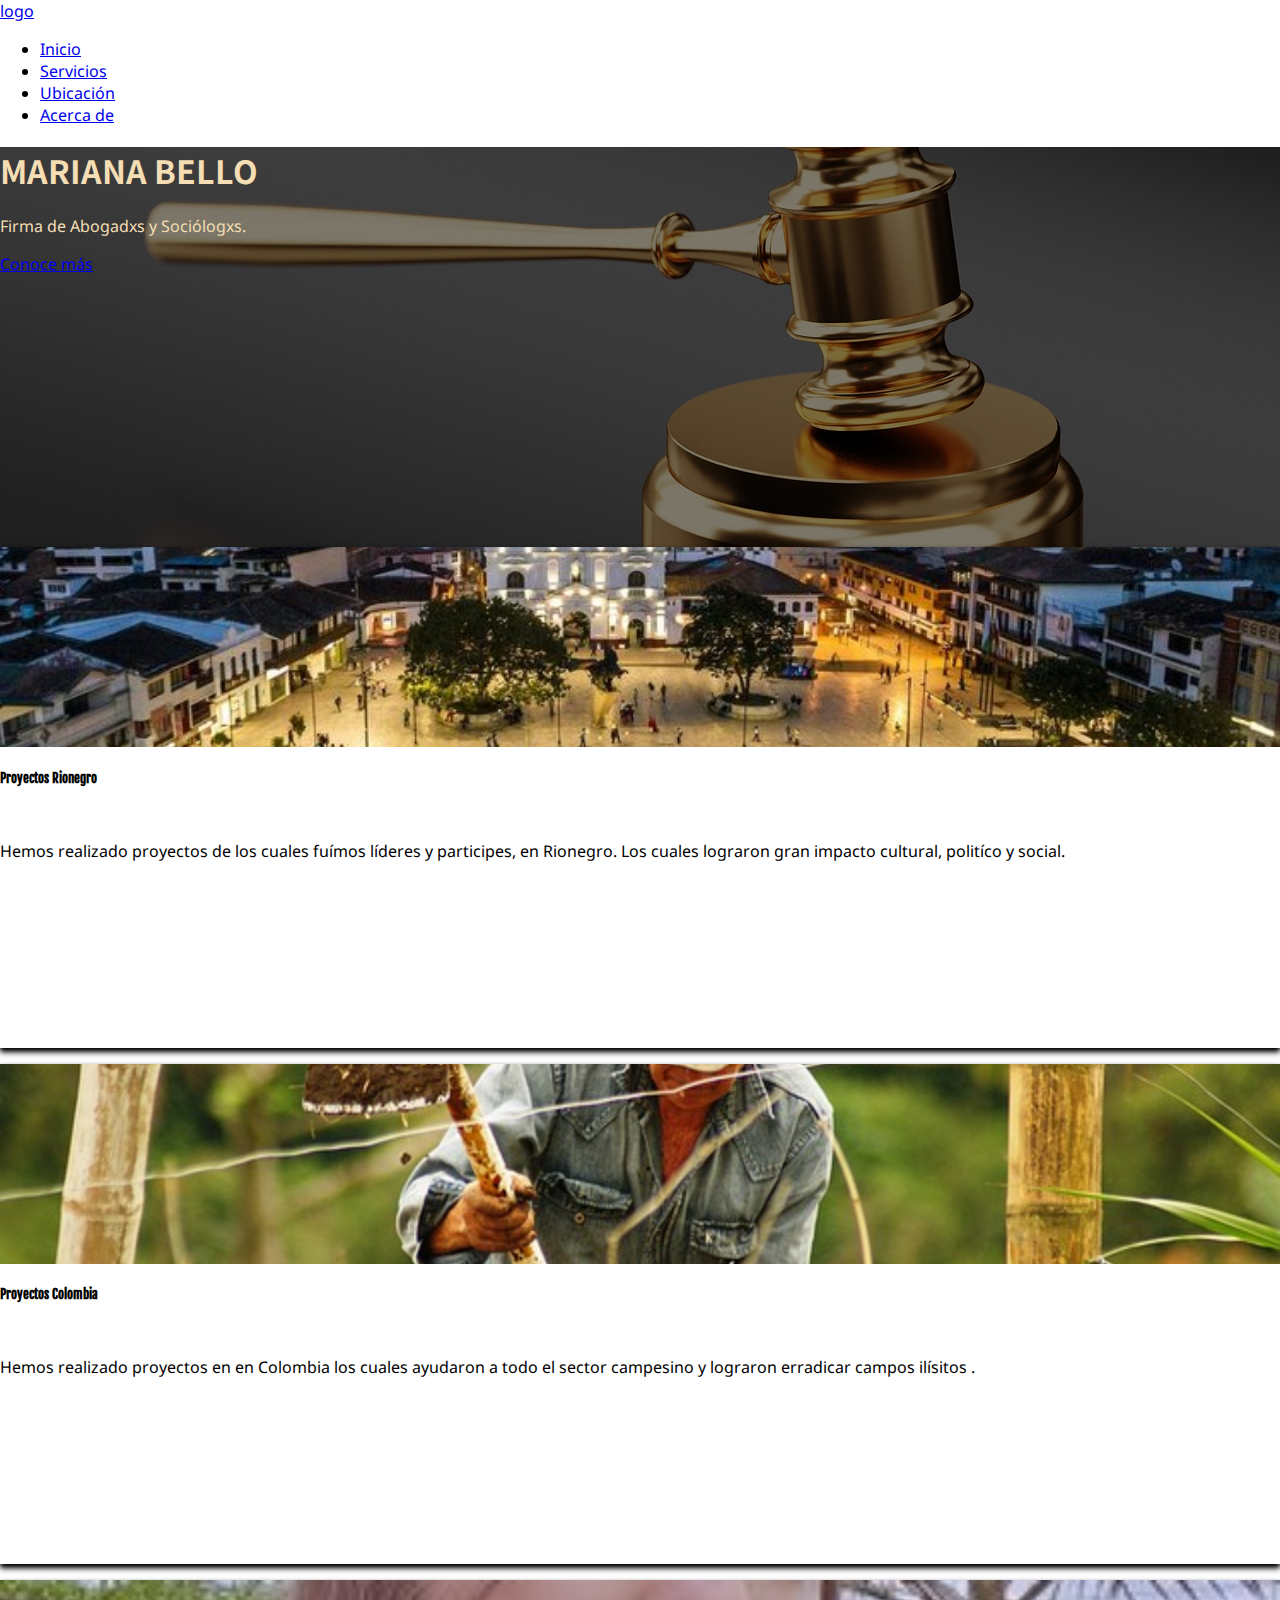
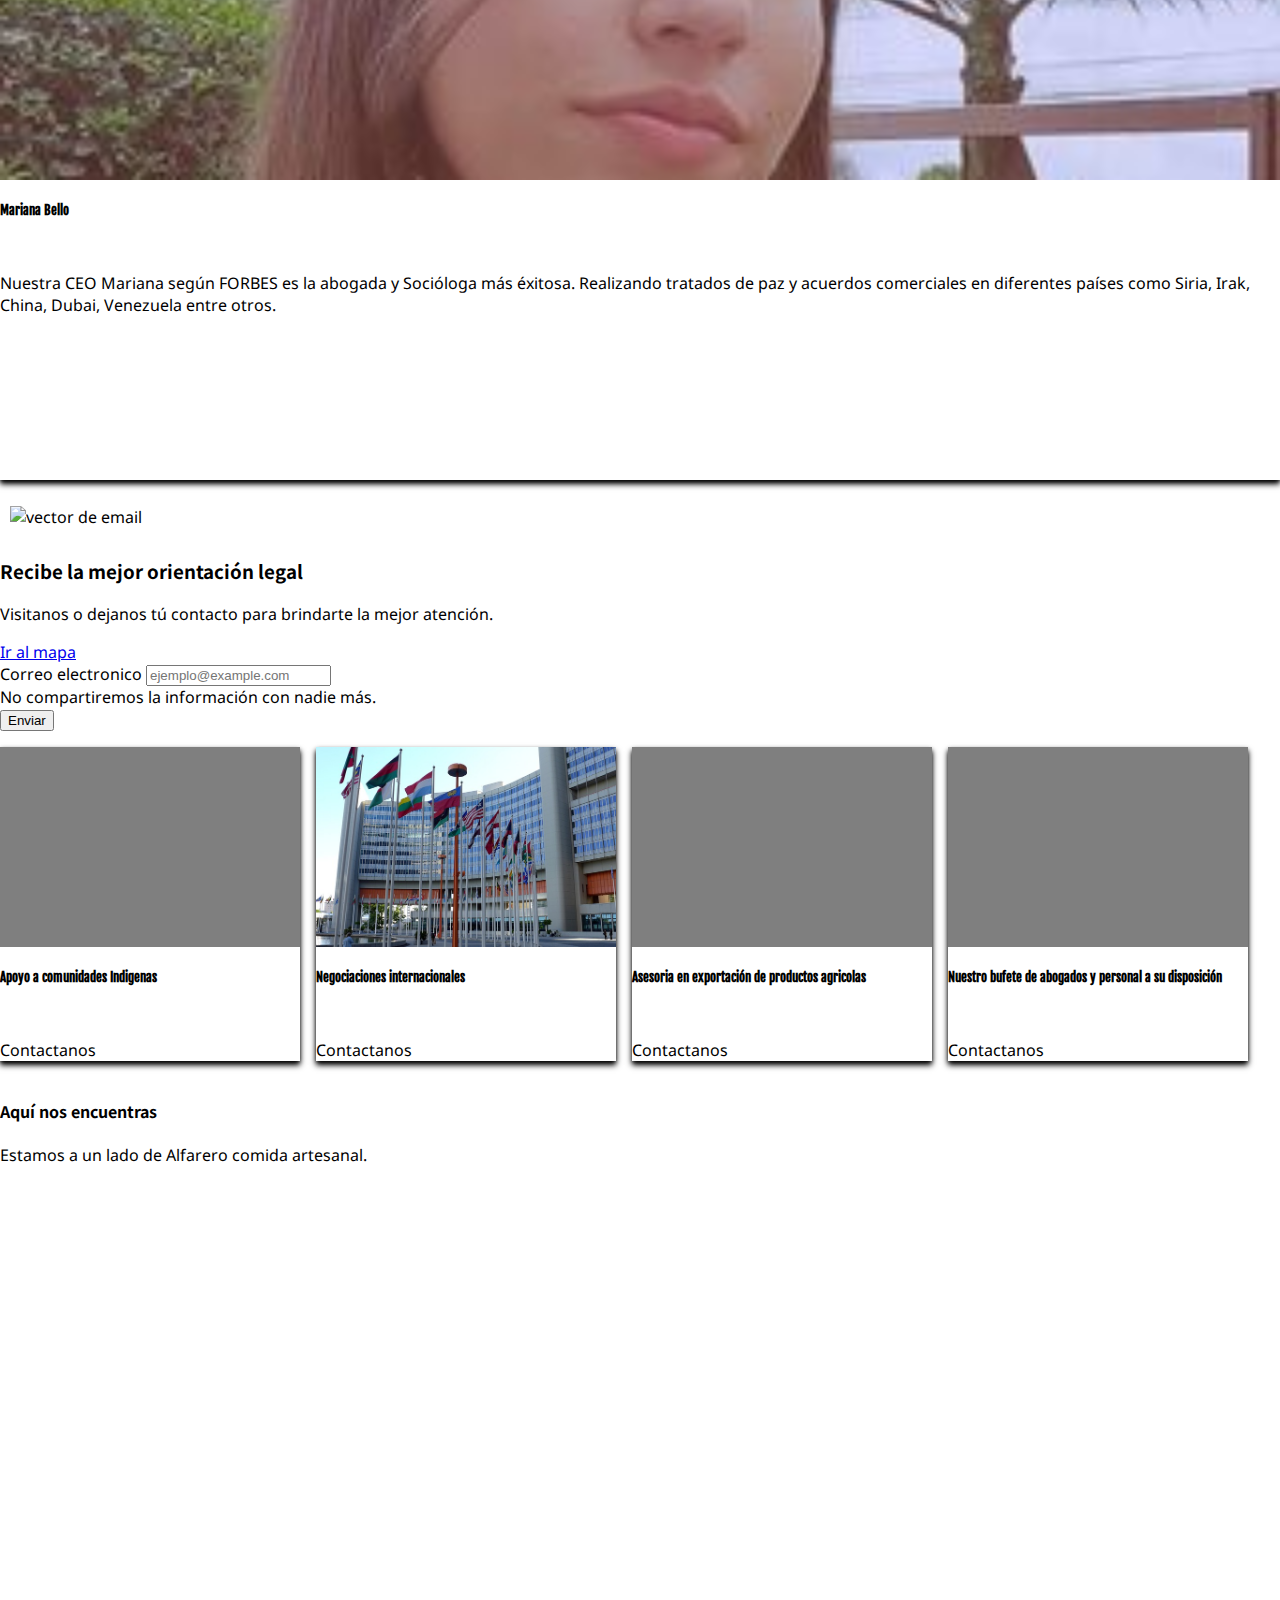
==== commit 1c8f49bc: "slider" ====
--- a/index.html
+++ b/index.html
@@ -6,7 +6,7 @@
     <meta name="viewport" content="width=device-width, initial-scale=1.0">
     <title>Mariana Bello</title>
     <link href="https://cdn.jsdelivr.net/npm/bootstrap@5.1.0/dist/css/bootstrap.min.css" rel="stylesheet" integrity="sha384-KyZXEAg3QhqLMpG8r+8fhAXLRk2vvoC2f3B09zVXn8CA5QIVfZOJ3BCsw2P0p/We" crossorigin="anonymous">
-    <link rel='stylesheet' href="style.css">
+    <link rel="stylesheet" href="style.css">
     <link href="https://fonts.googleapis.com/css2?family=PT+Serif:ital@1&display=swap" rel="stylesheet"
     <link href="https://fonts.googleapis.com/css2?family=Noto+Sans&display=swap" rel="stylesheet">
     <link href="https://fonts.googleapis.com/css2?family=Fjalla+One&family=Noto+Sans&display=swap" rel="stylesheet">
@@ -33,7 +33,7 @@
             </ul>
           </div>
     </nav>
-    <div class='cover d-flex justify-content-center d-flex align-items-center flex-column '>
+    <div class="cover d-flex justify-content-center d-flex align-items-center flex-column ">
         <h1>
             MARIANA BELLO 
         </h1>
@@ -49,7 +49,7 @@
 
         <div class = "col  -12 col-sm-6 col-md-4 col-lg-3 mt-2">
             <div class="card">
-                <div tittle = "Parque principal de Rionegro"class = 'cover cover-small' style="background-image: url(rsz_rionegro.jpg)" ></div>
+                <div tittle = "Parque principal de Rionegro"class = "cover cover-small" style="background-image: url(rsz_rionegro.jpg)" ></div>
                 <div class="card-body">
                   <h5 class="card-title">Proyectos Rionegro </h5>
                   <p class="card-text">Hemos realizado  proyectos de los cuales fuímos líderes y participes, en Rionegro. Los cuales lograron gran impacto cultural, politíco y social.</p>
@@ -61,7 +61,7 @@
     
         <div class = "col  -12 col-sm-6 col-md-4 col-lg-3 mt-2">
             <div class="card" >
-                <div  tittle = "Campesino comolbiano "  class = 'cover cover-small' style="background-image: url(campesino.jpg)" ></div>
+                <div  tittle = "Campesino comolbiano "  class = "cover cover-small" style="background-image: url(campesino.jpg)" ></div>
 
                 <div class="card-body">
                   <h5 class="card-title">Proyectos Colombia </h5>
@@ -73,7 +73,7 @@
 
         <div class="col  -12 col-sm-6 col-md-4 col-lg-3 mt-2">
             <div class="card" >
-                <div tittle = "Foto de mariana"class = 'cover cover-small' style="background-image: url(mariana.jpg)" ></div>
+                <div tittle = "Foto de mariana"class = "cover cover-small" style="background-image: url(mariana.jpg)" ></div>
 
                 <div class="card-body">
                   <h5 class="card-title">Mariana Bello</h5> </h5>
@@ -88,14 +88,14 @@
 <section>
   <div class = "container mt-5 mb-5">
     <div class="row">
-      <div class='col-12 col-sm-6 col-lg-5 ' >
+      <div class="col-12 col-sm-6 col-lg-5 " >
         <img src="NEWS.svg" alt="vector de email ">
         
       </div>
   
-  <div class='col-12 col-sm-6 d-flex justify-content-center d-flex align-items-center flex-column'>
+  <div class="col-12 col-sm-6 d-flex justify-content-center d-flex align-items-center flex-column">
     <h3>Recibe la mejor orientación legal</h3>
-    <p>Visitanos o dejanos tú contacto para brindarte la mejor orientación
+    <p>Visitanos o dejanos tú contacto para brindarte la mejor atención.
     </p>
     <a href="#mapa" class="btn btn-primary">Ir al mapa</a>
   </div>
@@ -123,10 +123,10 @@
 <section>
 
   <div class = "container mt-5 mb-5" id="Servicios">
-    <div class = 'product-stripe'>
-          <div class  ='stripe-container'>
+    <div class = "product-stripe">
+          <div class  ="stripe-container">
                       <div class="card" >
-                        <div  tittle = "Indigena Colombiano"  class = 'cover cover-small' style="background-image: url(native-2426448_640.jpg)" ></div>
+                        <div  tittle = "Indigena Colombiano"  class = "cover cover-small" style="background-image: url(native-2426448_640.jpg)" ></div>
 
                         <div class="card-body">
                           <h5 class="card-title">Apoyo a comunidades Indigenas </h5>
@@ -135,7 +135,7 @@
                         </div>
                       </div>
                       <div class="card" >
-                        <div  tittle = "onu "  class = 'cover cover-small' style="background-image: url(onu.jpg)" ></div>
+                        <div  tittle = "onu "  class = "cover cover-small" style="background-image: url(onu.jpg)" ></div>
 
                         <div class="card-body">
                           <h5 class="card-title">Negociaciones internacionales </h5>
@@ -145,7 +145,7 @@
                         </div>
                       </div>
                       <div class="card" >
-                        <div  tittle = "Campesino comolbiano "  class = 'cover cover-small' style="background-image: url(man-452904_640.jpg)" ></div>
+                        <div  tittle = "Campesino comolbiano "  class = "cover cover-small" style="background-image: url(man-452904_640.jpg)" ></div>
 
                         <div class="card-body">
                           <h5 class="card-title">Asesoria en exportación de productos agricolas </h5>
@@ -155,7 +155,7 @@
                         </div>
                       </div>
                       <div class="card" >
-                        <div  tittle = "bufete de abogados"  class = 'cover cover-small' style="background-image: url(right-4703926_640.jpg)" ></div>
+                        <div  tittle = "bufete de abogados"  class = "cover cover-small" style="background-image: url(right-4703926_640.jpg)" ></div>
 
                         <div class="card-body">
                           <h5 class="card-title"> Nuestro bufete de abogados y personal a su disposición </h5>
@@ -169,7 +169,7 @@
   </div>
 </section>
 <section>
-  <div class = 'container mt-5 mb-5 text-center  ' id="mapa">
+  <div class = "container mt-5 mb-5 text-center"   id="mapa">
     <div class="alert alert-primary" role="alert">
       <h4 class="display-6">Aquí nos encuentras </h4>
       <p>Estamos a un lado de Alfarero comida artesanal.</p>
--- a/style.css
+++ b/style.css
@@ -35,14 +35,14 @@
     min-height: 13rem;
 
 }
-.product-stripe {
+.product-stripe , .slider{
     overflow-x: scroll;
     padding-top: 1rem;
     padding-bottom: 1rem;
 
 }
 
-.stripe-container {
+.stripe-container , .slider-container{
     display: flex;
 }
 .stripe-container .card {
@@ -51,3 +51,68 @@
     margin-right: 1rem;
 
 }
+.responsive-iframe {
+    position: relative;
+        padding-top: 56.25%;
+
+}
+.responsive-iframe iframe{
+    position: absolute;
+    top: 0;
+    left: 0;
+    width: 100%;
+    height: 100%;
+}
+img {
+    padding: 10px;
+    border:10px;
+} 
+.slider{
+    overflow-x: hidden;
+
+}
+.slider-container{
+    transform: translateX(0);
+    animation: slider 8s infinite;
+}
+
+.image-container{
+    width: 100%;
+    padding-top: 56.25%;
+    background-size: cover;
+    background-position:center;
+    flex-shrink: 0;
+}
+
+@keyframes slider {
+    0% {
+        transform: translateX(0);
+    }
+    20%{
+        transform: translateX(0);
+    }
+    25%{
+        transform: translateX(-100%);
+    }
+    45%{
+        transform: translateX(-100%);
+    }
+    50%{
+        transform: translateX(-200%);
+    }
+    70%{
+        transform: translateX(-200%);
+
+    }
+    75%{
+        transform: translateX(-300%);
+
+    }
+    95%{
+        transform: translateX(-300%);
+
+    }
+    100% {
+        transform: translateX(0);
+    }
+}